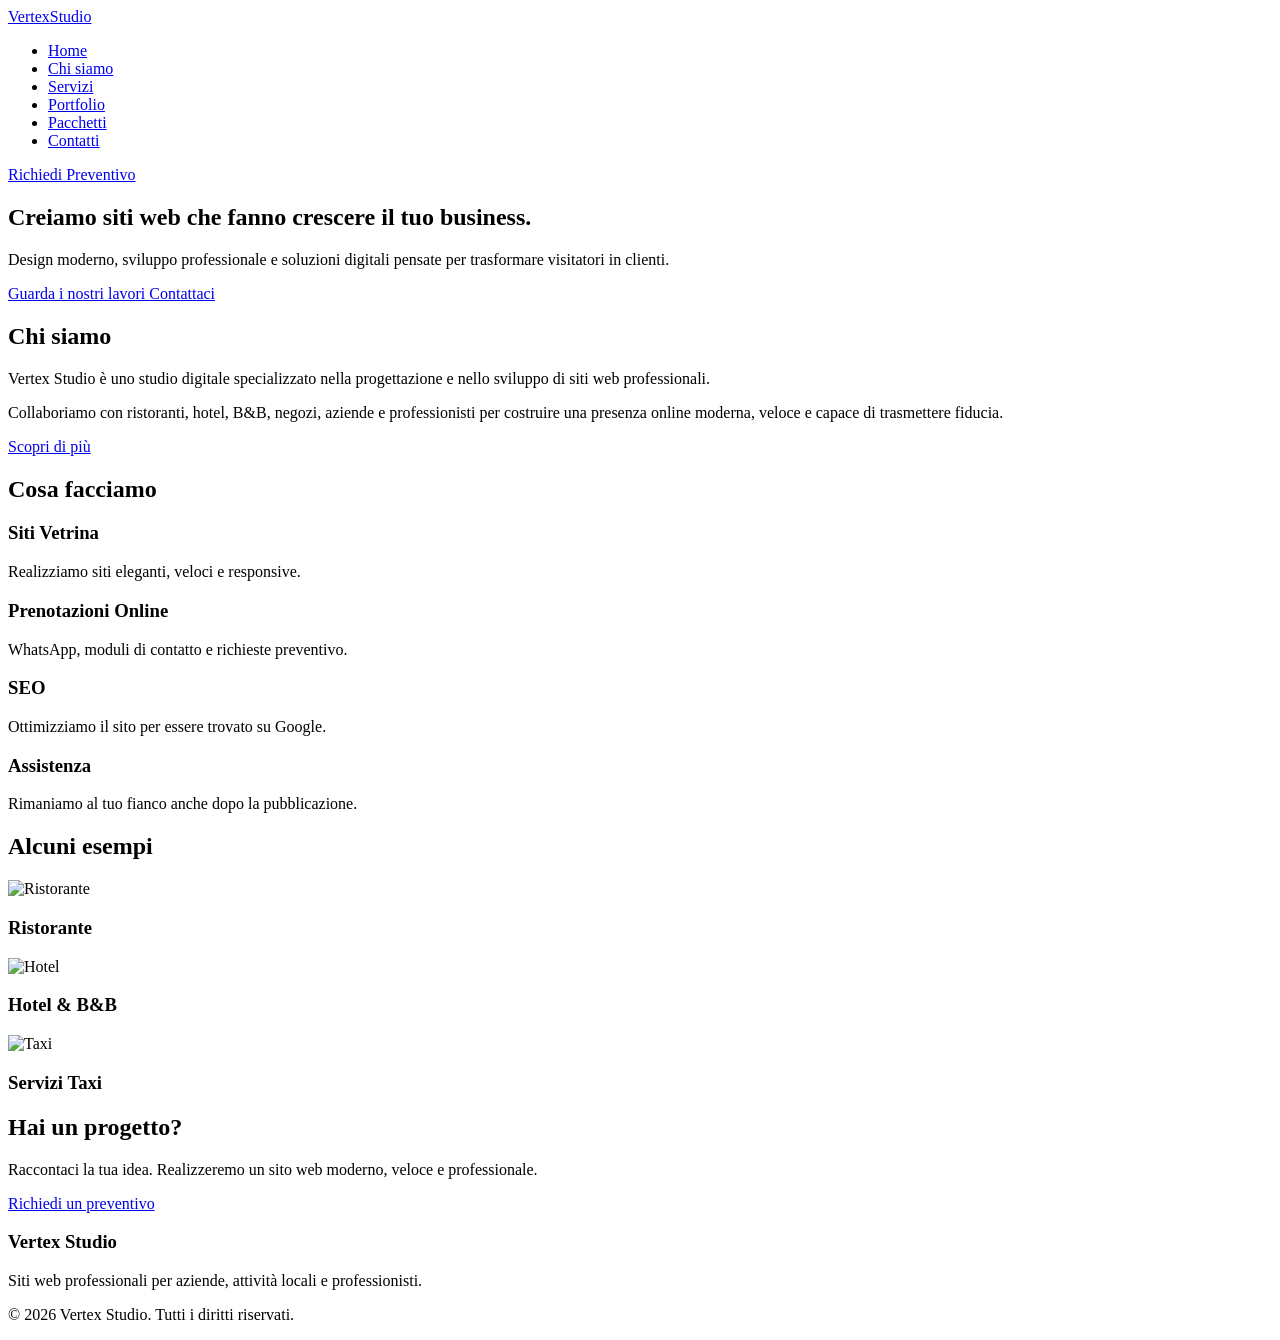
==== index.html @ dd076c94 "Update index.html" ====
<!DOCTYPE html>
<html lang="it">

<head>

    <meta charset="UTF-8">
    <meta name="viewport" content="width=device-width, initial-scale=1.0">

    <title>Vertex Studio | Siti Web Professionali</title>

    <meta name="description"
        content="Vertex Studio realizza siti web professionali per aziende, ristoranti, hotel, B&B, negozi e attività locali.">

    <link rel="stylesheet" href="css/style.css">

</head>

<body>

    <!-- NAVBAR -->

    <header>

        <div class="container">

            <a href="index.html" class="logo">

                Vertex<span>Studio</span>

            </a>

            <nav>

                <ul>

                    <li><a href="index.html" class="active">Home</a></li>

                    <li><a href="chi-siamo.html">Chi siamo</a></li>

                    <li><a href="servizi.html">Servizi</a></li>

                    <li><a href="portfolio.html">Portfolio</a></li>

                    <li><a href="pacchetti.html">Pacchetti</a></li>

                    <li><a href="contatti.html">Contatti</a></li>

                </ul>

            </nav>

            <a href="contatti.html" class="btn-nav">

                Richiedi Preventivo

            </a>

        </div>

    </header>



    <!-- HERO -->

    <section class="hero">

        <div class="hero-content">

            <h1>

                Creiamo siti web che fanno crescere il tuo business.

            </h1>

            <p>

                Design moderno, sviluppo professionale e soluzioni digitali
                pensate per trasformare visitatori in clienti.

            </p>

            <div class="hero-buttons">

                <a href="portfolio.html" class="btn-primary">

                    Guarda i nostri lavori

                </a>

                <a href="contatti.html" class="btn-secondary">

                    Contattaci

                </a>

            </div>

        </div>

    </section>



    <!-- CHI SIAMO -->

    <section class="about-preview">

        <div class="container">

            <h2>

                Chi siamo

            </h2>

            <p>

                Vertex Studio è uno studio digitale specializzato nella
                progettazione e nello sviluppo di siti web professionali.

            </p>

            <p>

                Collaboriamo con ristoranti, hotel, B&B, negozi,
                aziende e professionisti per costruire una presenza
                online moderna, veloce e capace di trasmettere fiducia.

            </p>

            <a href="chi-siamo.html" class="btn-primary">

                Scopri di più

            </a>

        </div>

    </section>



    <!-- SERVIZI -->

    <section class="services-preview">

        <div class="container">

            <h2>

                Cosa facciamo

            </h2>

            <div class="cards">

                <div class="card">

                    <h3>Siti Vetrina</h3>

                    <p>

                        Realizziamo siti eleganti,
                        veloci e responsive.

                    </p>

                </div>

                <div class="card">

                    <h3>Prenotazioni Online</h3>

                    <p>

                        WhatsApp, moduli di contatto
                        e richieste preventivo.

                    </p>

                </div>

                <div class="card">

                    <h3>SEO</h3>

                    <p>

                        Ottimizziamo il sito per
                        essere trovato su Google.

                    </p>

                </div>

                <div class="card">

                    <h3>Assistenza</h3>

                    <p>

                        Rimaniamo al tuo fianco
                        anche dopo la pubblicazione.

                    </p>

                </div>

            </div>

        </div>

    </section>



    <!-- PORTFOLIO -->

    <section class="portfolio-preview">

        <div class="container">

            <h2>

                Alcuni esempi

            </h2>

            <div class="portfolio-grid">

                <div class="portfolio-item">

                    <img src="images/restaurant.jpg" alt="Ristorante">

                    <h3>Ristorante</h3>

                </div>

                <div class="portfolio-item">

                    <img src="images/hotel.jpg" alt="Hotel">

                    <h3>Hotel & B&B</h3>

                </div>

                <div class="portfolio-item">

                    <img src="images/taxi.jpg" alt="Taxi">

                    <h3>Servizi Taxi</h3>

                </div>

            </div>

        </div>

    </section>



    <!-- CTA -->

    <section class="cta">

        <div class="container">

            <h2>

                Hai un progetto?

            </h2>

            <p>

                Raccontaci la tua idea.
                Realizzeremo un sito web moderno,
                veloce e professionale.

            </p>

            <a href="contatti.html" class="btn-primary">

                Richiedi un preventivo

            </a>

        </div>

    </section>



    <!-- FOOTER -->

    <footer>

        <div class="container">

            <h3>

                Vertex Studio

            </h3>

            <p>

                Siti web professionali per aziende,
                attività locali e professionisti.

            </p>

            <p>

                © 2026 Vertex Studio.
                Tutti i diritti riservati.

            </p>

        </div>

    </footer>

    <script src="js/script.js"></script>

</body>

</html>
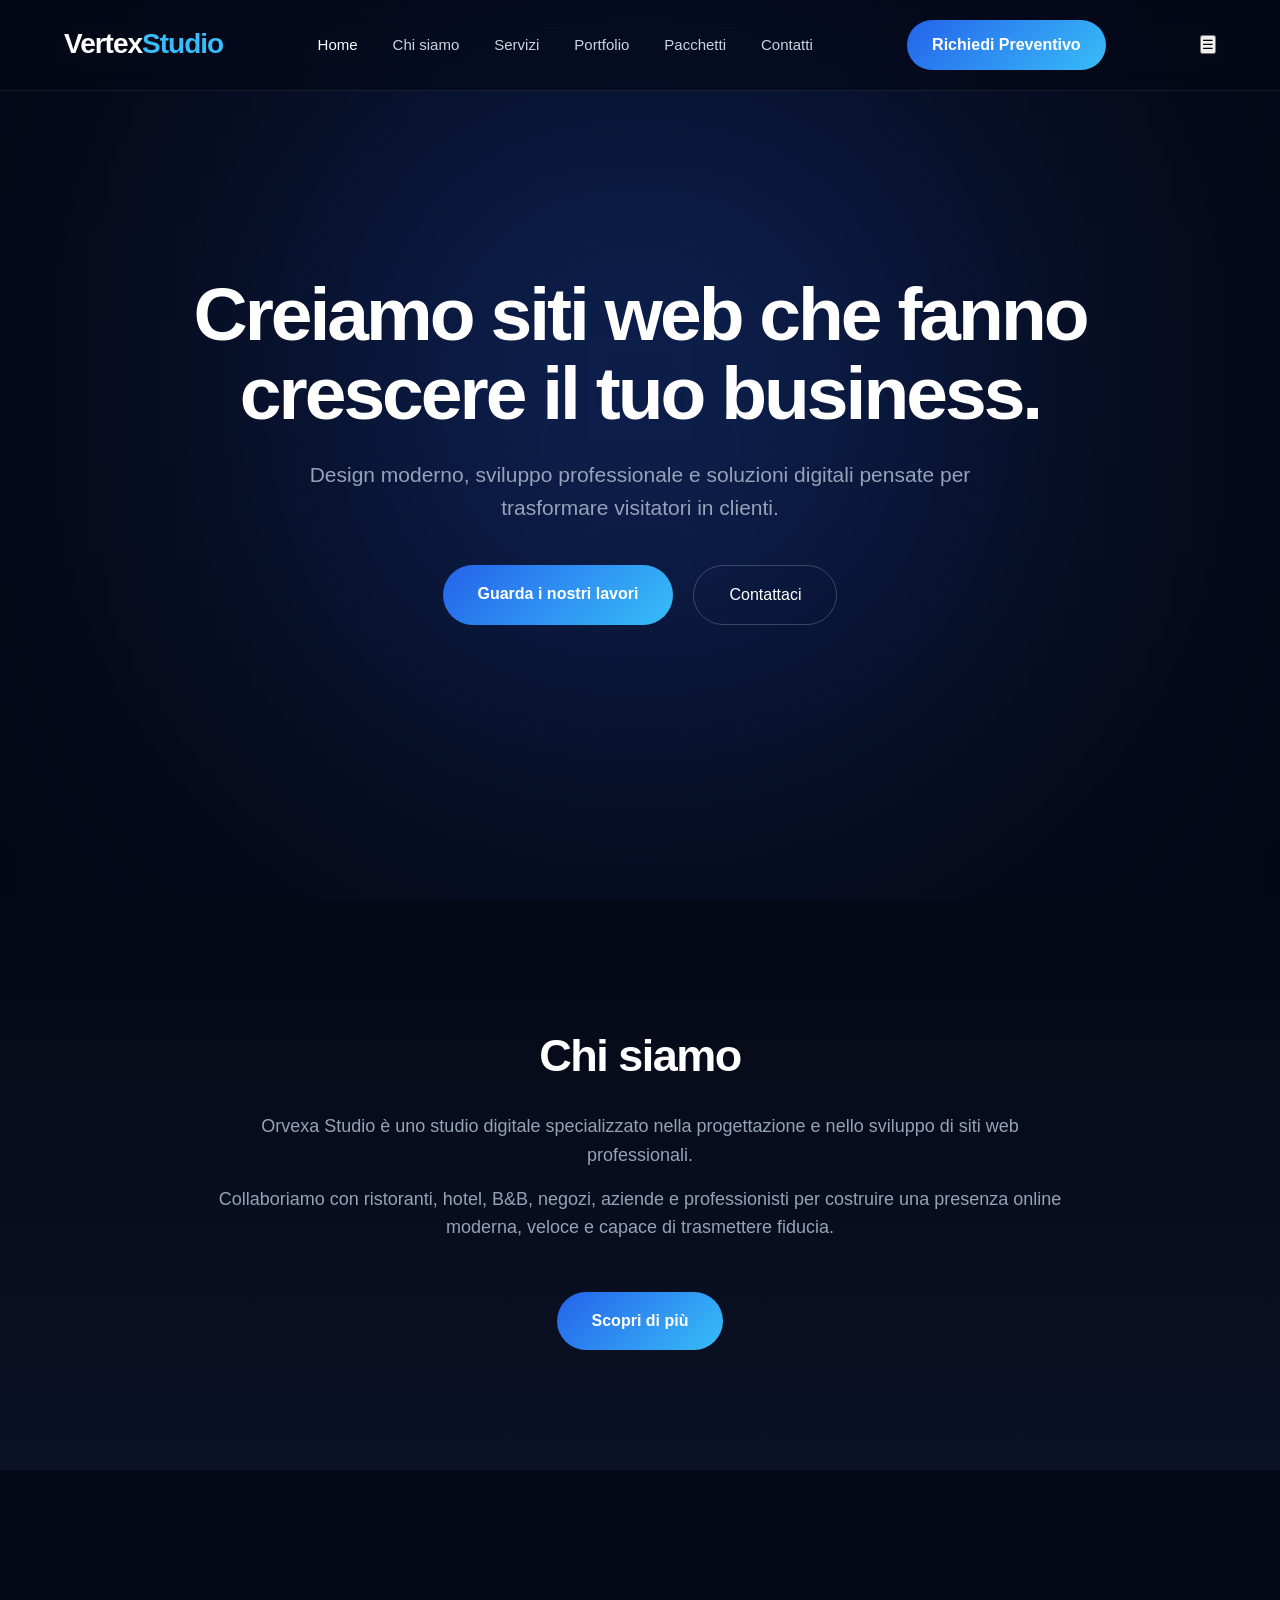
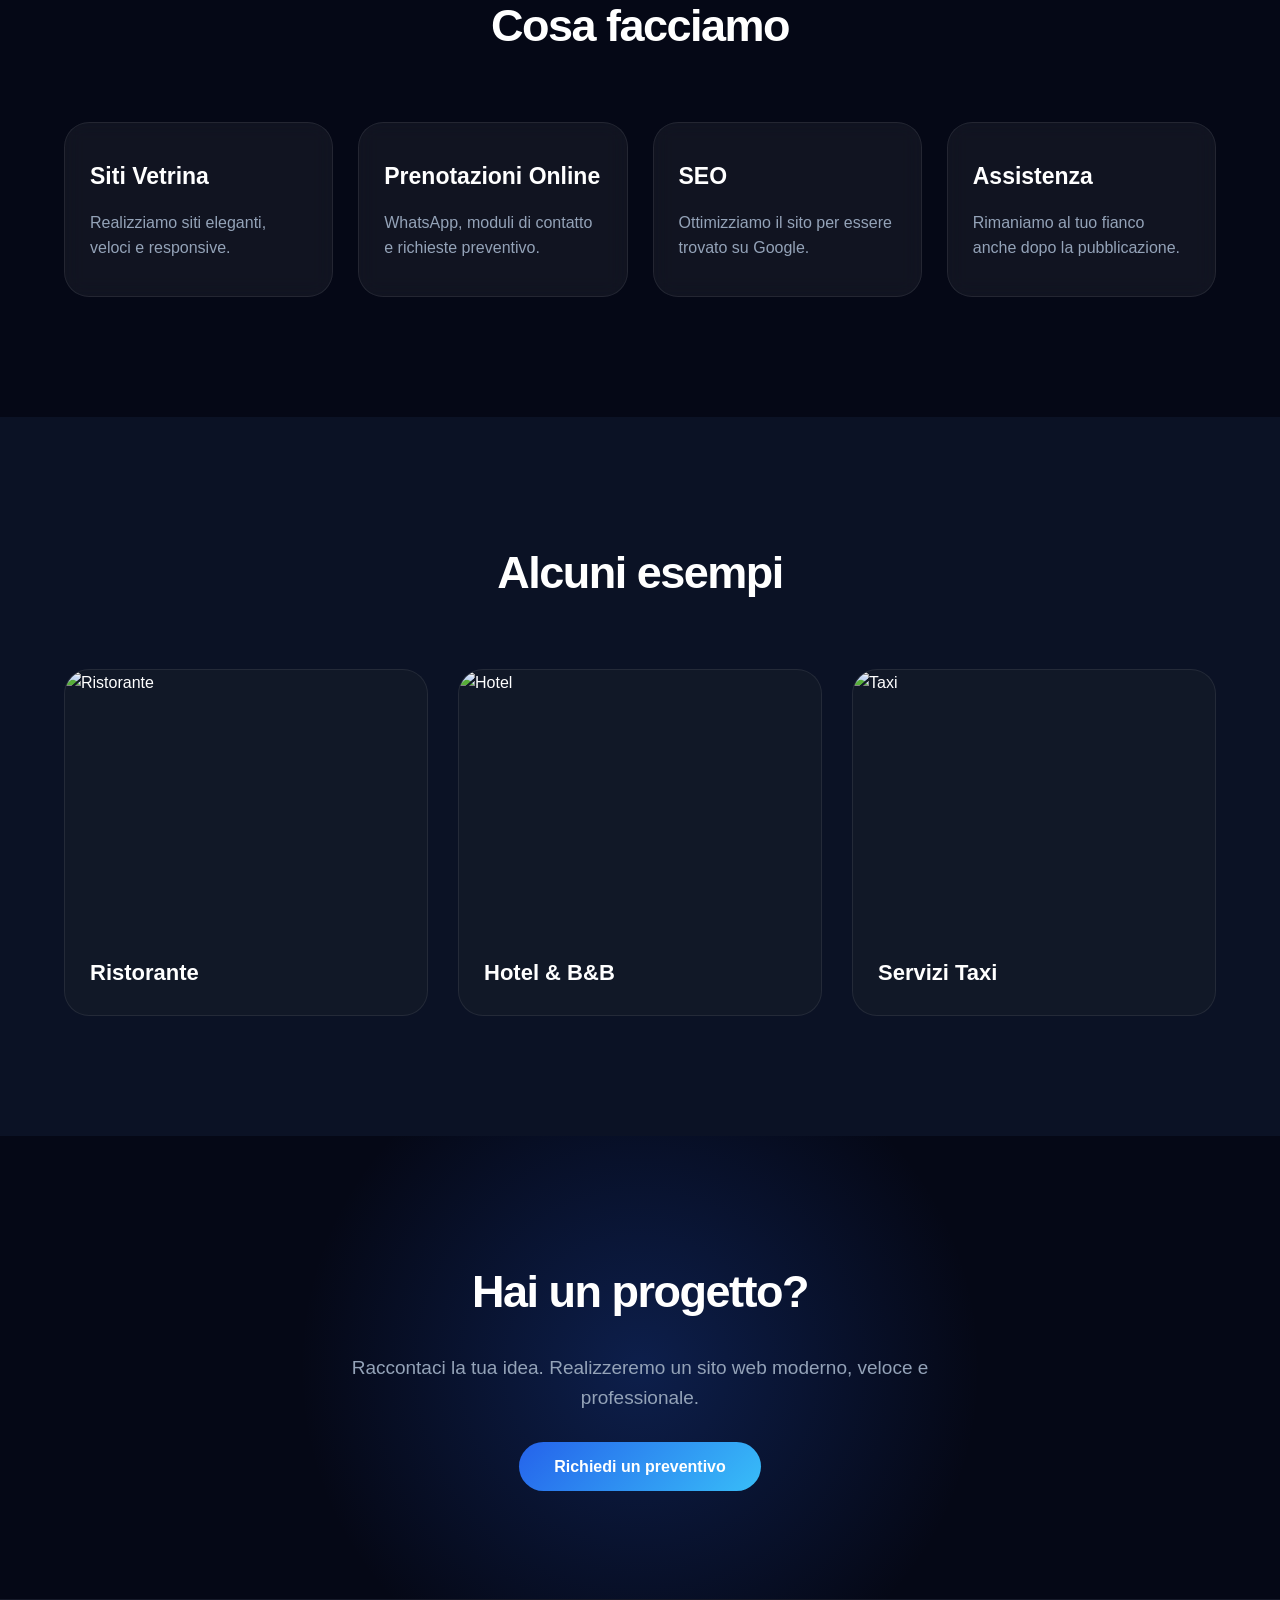
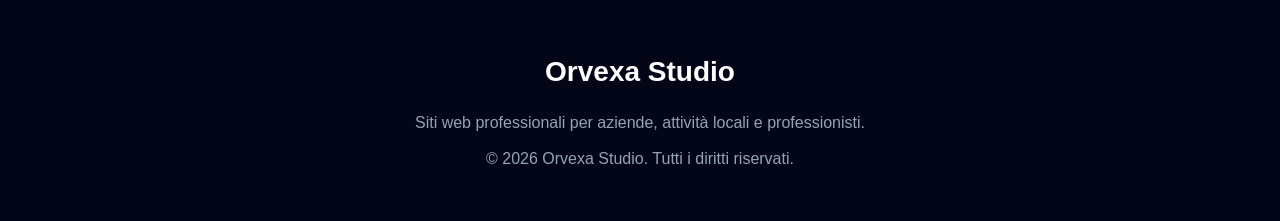
==== commit d98661c4: "Update index.html" ====
--- a/index.html
+++ b/index.html
@@ -6,10 +6,10 @@
     <meta charset="UTF-8">
     <meta name="viewport" content="width=device-width, initial-scale=1.0">
 
-    <title>Vertex Studio | Siti Web Professionali</title>
+    <title>Orvexa Studio | Siti Web Professionali</title>
 
     <meta name="description"
-        content="Vertex Studio realizza siti web professionali per aziende, ristoranti, hotel, B&B, negozi e attività locali.">
+        content="Orvexa Studio realizza siti web professionali per aziende, ristoranti, hotel, B&B, negozi e attività locali.">
 
     <link rel="stylesheet" href="css/style.css">
 
@@ -116,7 +116,7 @@
 
             <p>
 
-                Vertex Studio è uno studio digitale specializzato nella
+                Orvexa Studio è uno studio digitale specializzato nella
                 progettazione e nello sviluppo di siti web professionali.
 
             </p>
@@ -301,7 +301,7 @@
 
             <h3>
 
-                Vertex Studio
+                Orvexa Studio
 
             </h3>
 
@@ -314,7 +314,7 @@
 
             <p>
 
-                © 2026 Vertex Studio.
+                © 2026 Orvexa Studio.
                 Tutti i diritti riservati.
 
             </p>
--- a/css/style.css
+++ b/css/style.css
@@ -0,0 +1,1745 @@
+/* ==========================
+   VERTEX STUDIO
+   Premium Website Style
+   Parte 1
+========================== */
+
+
+/* RESET */
+
+* {
+    margin: 0;
+    padding: 0;
+    box-sizing: border-box;
+}
+
+
+html {
+    scroll-behavior: smooth;
+}
+
+
+body {
+
+    font-family: "Inter", "Segoe UI", Arial, sans-serif;
+
+    background: #050816;
+
+    color: #ffffff;
+
+    line-height: 1.6;
+
+}
+
+
+/* VARIABILI */
+
+:root {
+
+    --primary: #2563eb;
+
+    --secondary: #38bdf8;
+
+    --dark: #050816;
+
+    --dark-card: #0f172a;
+
+    --text-gray: #94a3b8;
+
+    --white: #ffffff;
+
+    --gradient:
+    linear-gradient(
+        135deg,
+        #2563eb,
+        #38bdf8
+    );
+
+}
+
+
+/* LINK */
+
+a {
+
+    text-decoration: none;
+
+    color: inherit;
+
+}
+
+
+/* IMMAGINI */
+
+img {
+
+    max-width: 100%;
+
+    display: block;
+
+}
+
+
+/* CONTAINER */
+
+.container {
+
+    width: 90%;
+
+    max-width: 1200px;
+
+    margin: auto;
+
+}
+
+
+
+/* ==========================
+   NAVBAR
+========================== */
+
+
+header {
+
+    position: fixed;
+
+    top: 0;
+
+    width: 100%;
+
+    z-index: 1000;
+
+    padding: 20px 0;
+
+    background:
+
+    rgba(5,8,22,0.55);
+
+    backdrop-filter: blur(15px);
+
+    border-bottom:
+
+    1px solid rgba(255,255,255,0.08);
+
+}
+
+
+
+header .container {
+
+    display:flex;
+
+    align-items:center;
+
+    justify-content:space-between;
+
+}
+
+
+
+.logo {
+
+    font-size: 28px;
+
+    font-weight:800;
+
+    letter-spacing:-1px;
+
+}
+
+
+
+.logo span {
+
+    color: var(--secondary);
+
+}
+
+
+
+
+nav ul {
+
+    display:flex;
+
+    list-style:none;
+
+    gap:35px;
+
+}
+
+
+
+nav a {
+
+    color:#cbd5e1;
+
+    font-size:15px;
+
+    transition:.3s;
+
+}
+
+
+
+nav a:hover,
+nav .active {
+
+    color:white;
+
+}
+
+
+
+.btn-nav {
+
+
+    background:var(--gradient);
+
+    padding:12px 25px;
+
+    border-radius:30px;
+
+    font-weight:600;
+
+    transition:.3s;
+
+}
+
+
+
+.btn-nav:hover {
+
+    transform:translateY(-3px);
+
+    box-shadow:
+
+    0 10px 30px rgba(37,99,235,.4);
+
+}
+
+
+
+
+/* ==========================
+   HERO
+========================== */
+
+
+.hero {
+
+
+    min-height:100vh;
+
+    display:flex;
+
+    align-items:center;
+
+    justify-content:center;
+
+    text-align:center;
+
+    position:relative;
+
+    overflow:hidden;
+
+}
+
+
+
+/* SFONDO LUMINOSO */
+
+
+.hero::before {
+
+
+    content:"";
+
+    position:absolute;
+
+    width:600px;
+
+    height:600px;
+
+    background:#2563eb;
+
+    filter:blur(180px);
+
+    opacity:.35;
+
+    top:10%;
+
+    left:50%;
+
+    transform:translateX(-50%);
+
+}
+
+
+
+
+.hero-content {
+
+
+    position:relative;
+
+    max-width:900px;
+
+    animation:fadeUp 1s ease;
+
+}
+
+
+
+
+.hero h1 {
+
+
+    font-size:
+
+    clamp(45px,6vw,75px);
+
+
+    line-height:1.05;
+
+
+    letter-spacing:-3px;
+
+
+    margin-bottom:25px;
+
+
+}
+
+
+
+
+.hero p {
+
+
+    font-size:21px;
+
+
+    color:var(--text-gray);
+
+
+    max-width:700px;
+
+
+    margin:auto;
+
+
+    margin-bottom:40px;
+
+
+}
+
+
+
+
+.hero-buttons {
+
+
+    display:flex;
+
+    justify-content:center;
+
+    gap:20px;
+
+
+}
+
+
+
+.btn-primary {
+
+
+    background:var(--gradient);
+
+    padding:16px 35px;
+
+    border-radius:40px;
+
+    font-weight:700;
+
+    transition:.3s;
+
+
+}
+
+
+
+.btn-primary:hover {
+
+
+    transform:translateY(-5px);
+
+
+    box-shadow:
+
+    0 15px 40px rgba(56,189,248,.35);
+
+
+}
+
+
+
+.btn-secondary {
+
+
+    padding:16px 35px;
+
+
+    border-radius:40px;
+
+
+    border:1px solid rgba(255,255,255,.2);
+
+
+    transition:.3s;
+
+
+}
+
+
+
+.btn-secondary:hover {
+
+
+    background:white;
+
+
+    color:#050816;
+
+
+}
+
+
+
+/* ==========================
+   ANIMAZIONI
+========================== */
+
+
+@keyframes fadeUp {
+
+
+    from {
+
+        opacity:0;
+
+        transform:translateY(40px);
+
+    }
+
+
+    to {
+
+        opacity:1;
+
+        transform:translateY(0);
+
+    }
+
+
+}
+
+/* ==========================
+   SEZIONI GENERALI
+========================== */
+
+
+section {
+
+    padding:120px 0;
+
+}
+
+
+h2 {
+
+    font-size:45px;
+
+    letter-spacing:-1.5px;
+
+    text-align:center;
+
+    margin-bottom:20px;
+
+}
+
+
+
+section > .container > p {
+
+    color:var(--text-gray);
+
+}
+
+
+
+
+
+/* ==========================
+   CHI SIAMO
+========================== */
+
+
+.about-preview {
+
+
+    background:
+
+    linear-gradient(
+
+        180deg,
+
+        #050816,
+
+        #0b1225
+
+    );
+
+
+    text-align:center;
+
+
+}
+
+
+
+.about-preview p {
+
+
+    max-width:850px;
+
+
+    margin:15px auto;
+
+
+    font-size:18px;
+
+
+    color:#cbd5e1;
+
+
+}
+
+
+
+.about-preview .btn-primary {
+
+
+    display:inline-block;
+
+
+    margin-top:35px;
+
+
+}
+
+
+
+
+
+/* ==========================
+   SERVIZI
+========================== */
+
+
+.services-preview {
+
+
+    background:#050816;
+
+
+}
+
+
+
+.cards {
+
+
+    display:grid;
+
+
+    grid-template-columns:
+
+    repeat(4,1fr);
+
+
+    gap:25px;
+
+
+    margin-top:60px;
+
+
+}
+
+
+
+.card {
+
+
+    background:
+
+
+    rgba(255,255,255,.05);
+
+
+    border:
+
+
+    1px solid rgba(255,255,255,.08);
+
+
+
+    padding:35px 25px;
+
+
+    border-radius:25px;
+
+
+    transition:.4s;
+
+
+    backdrop-filter:blur(10px);
+
+
+}
+
+
+
+.card:hover {
+
+
+    transform:
+
+    translateY(-12px);
+
+
+    border-color:
+
+    rgba(56,189,248,.5);
+
+
+    box-shadow:
+
+    0 20px 50px rgba(0,0,0,.3);
+
+
+}
+
+
+
+.card h3 {
+
+
+    font-size:23px;
+
+
+    margin-bottom:15px;
+
+
+}
+
+
+
+.card p {
+
+
+    color:var(--text-gray);
+
+
+}
+
+
+
+
+
+/* ==========================
+   PORTFOLIO
+========================== */
+
+
+.portfolio-preview {
+
+
+    background:#0b1225;
+
+
+}
+
+
+
+.portfolio-grid {
+
+
+    display:grid;
+
+
+    grid-template-columns:
+
+    repeat(3,1fr);
+
+
+    gap:30px;
+
+
+    margin-top:60px;
+
+
+}
+
+
+
+.portfolio-item {
+
+
+    overflow:hidden;
+
+
+    border-radius:25px;
+
+
+    background:#111827;
+
+
+    border:
+
+    1px solid rgba(255,255,255,.08);
+
+
+    transition:.4s;
+
+
+}
+
+
+
+.portfolio-item img {
+
+
+    height:260px;
+
+
+    width:100%;
+
+
+    object-fit:cover;
+
+
+    transition:.5s;
+
+
+}
+
+
+
+.portfolio-item h3 {
+
+
+    padding:25px;
+
+
+    font-size:22px;
+
+
+}
+
+
+
+.portfolio-item:hover {
+
+
+    transform:
+
+    translateY(-10px);
+
+
+}
+
+
+
+.portfolio-item:hover img {
+
+
+    transform:scale(1.08);
+
+
+}
+
+
+
+
+
+/* ==========================
+   CTA
+========================== */
+
+
+.cta {
+
+
+    text-align:center;
+
+
+    background:
+
+
+    radial-gradient(
+
+        circle at center,
+
+        rgba(37,99,235,.25),
+
+        transparent 50%
+
+    );
+
+
+}
+
+
+
+.cta h2 {
+
+
+    margin-bottom:25px;
+
+
+}
+
+
+
+.cta p {
+
+
+    max-width:700px;
+
+
+    margin:
+
+    0 auto 40px;
+
+
+    color:var(--text-gray);
+
+
+    font-size:19px;
+
+
+}
+
+
+
+
+
+
+/* ==========================
+   FOOTER
+========================== */
+
+
+footer {
+
+
+    background:#020617;
+
+
+    padding:50px 0;
+
+
+    text-align:center;
+
+
+    border-top:
+
+    1px solid rgba(255,255,255,.08);
+
+
+}
+
+
+
+footer h3 {
+
+
+    font-size:28px;
+
+
+    margin-bottom:15px;
+
+
+}
+
+
+
+footer p {
+
+
+    color:var(--text-gray);
+
+
+    margin-top:10px;
+
+
+}
+
+
+
+
+
+
+/* ==========================
+   RESPONSIVE TABLET
+========================== */
+
+
+@media(max-width:1000px){
+
+
+
+.cards {
+
+
+    grid-template-columns:
+
+    repeat(2,1fr);
+
+
+}
+
+
+
+.portfolio-grid {
+
+
+    grid-template-columns:
+
+    repeat(2,1fr);
+
+
+}
+
+
+
+nav ul {
+
+
+    gap:15px;
+
+
+}
+
+
+
+}
+
+
+
+
+/* ==========================
+   RESPONSIVE MOBILE
+========================== */
+
+
+@media(max-width:700px){
+
+
+header {
+
+
+    padding:15px 0;
+
+
+}
+
+
+
+nav {
+
+
+    display:none;
+
+
+}
+
+
+
+.btn-nav {
+
+
+    display:none;
+
+
+}
+
+
+
+.logo {
+
+
+    font-size:24px;
+
+
+}
+
+
+
+.hero {
+
+
+    padding:120px 20px 50px;
+
+
+}
+
+
+
+.hero h1 {
+
+
+    font-size:42px;
+
+
+    letter-spacing:-1px;
+
+
+}
+
+
+
+.hero p {
+
+
+    font-size:17px;
+
+
+}
+
+
+
+.hero-buttons {
+
+
+    flex-direction:column;
+
+
+}
+
+
+
+.btn-primary,
+.btn-secondary {
+
+
+    width:100%;
+
+
+}
+
+
+
+section {
+
+
+    padding:80px 0;
+
+
+}
+
+
+
+h2 {
+
+
+    font-size:34px;
+
+
+}
+
+
+
+.cards {
+
+
+    grid-template-columns:1fr;
+
+
+}
+
+
+
+.portfolio-grid {
+
+
+    grid-template-columns:1fr;
+
+
+}
+
+
+}
+
+/* PAGINE INTERNE */
+
+
+.page-hero{
+
+min-height:70vh;
+
+display:flex;
+
+align-items:center;
+
+justify-content:center;
+
+text-align:center;
+
+padding-top:120px;
+
+background:
+
+radial-gradient(
+circle at center,
+rgba(37,99,235,.25),
+transparent 55%
+);
+
+}
+
+
+.page-hero h1{
+
+font-size:clamp(40px,5vw,65px);
+
+max-width:900px;
+
+margin:auto;
+
+}
+
+
+.page-hero p{
+
+font-size:20px;
+
+color:var(--text-gray);
+
+max-width:700px;
+
+margin:25px auto;
+
+}
+
+
+
+.about-box{
+
+max-width:850px;
+
+margin:auto;
+
+text-align:center;
+
+}
+
+
+.about-box p{
+
+font-size:19px;
+
+color:#cbd5e1;
+
+margin:20px 0;
+
+}
+
+
+
+.values{
+
+background:#0b1225;
+
+}
+
+
+/* SERVIZI */
+
+
+.service-card ul{
+
+margin-top:20px;
+
+padding-left:20px;
+
+color:var(--text-gray);
+
+}
+
+
+.service-card li{
+
+margin:8px 0;
+
+}
+
+
+
+.process-section{
+
+background:#0b1225;
+
+}
+
+
+
+.steps{
+
+display:grid;
+
+grid-template-columns:repeat(4,1fr);
+
+gap:30px;
+
+margin-top:60px;
+
+}
+
+
+
+.steps div{
+
+background:
+
+rgba(255,255,255,.05);
+
+border:
+
+1px solid rgba(255,255,255,.08);
+
+padding:35px;
+
+border-radius:25px;
+
+text-align:center;
+
+}
+
+
+
+.steps span{
+
+font-size:40px;
+
+font-weight:800;
+
+color:var(--secondary);
+
+}
+
+
+
+.steps p{
+
+color:var(--text-gray);
+
+}
+
+
+
+@media(max-width:900px){
+
+.steps{
+
+grid-template-columns:1fr 1fr;
+
+}
+
+}
+
+
+@media(max-width:600px){
+
+.steps{
+
+grid-template-columns:1fr;
+
+}
+
+}
+
+
+/* PORTFOLIO CARDS */
+
+
+.portfolio-card{
+
+background:
+
+rgba(255,255,255,.05);
+
+border:
+
+1px solid rgba(255,255,255,.08);
+
+border-radius:25px;
+
+overflow:hidden;
+
+transition:.4s;
+
+}
+
+
+
+.portfolio-card:hover{
+
+transform:translateY(-12px);
+
+box-shadow:
+
+0 25px 50px rgba(0,0,0,.35);
+
+}
+
+
+
+.portfolio-image{
+
+height:260px;
+
+overflow:hidden;
+
+}
+
+
+
+.portfolio-image img{
+
+width:100%;
+
+height:100%;
+
+object-fit:cover;
+
+transition:.5s;
+
+}
+
+
+
+.portfolio-card:hover img{
+
+transform:scale(1.1);
+
+}
+
+
+
+.portfolio-content{
+
+padding:30px;
+
+}
+
+
+
+.portfolio-content h3{
+
+font-size:24px;
+
+margin-bottom:15px;
+
+}
+
+
+
+.portfolio-content p{
+
+color:var(--text-gray);
+
+}
+
+
+
+.portfolio-content span{
+
+display:inline-block;
+
+margin-top:20px;
+
+padding:8px 18px;
+
+border-radius:30px;
+
+background:
+
+rgba(56,189,248,.15);
+
+color:var(--secondary);
+
+font-size:14px;
+
+}
+
+
+
+
+.case-study{
+
+background:#0b1225;
+
+}
+
+
+
+@media(max-width:800px){
+
+.portfolio-grid{
+
+grid-template-columns:1fr;
+
+}
+
+}
+
+
+/* PREZZI */
+
+
+.pricing{
+
+display:grid;
+
+grid-template-columns:repeat(3,1fr);
+
+gap:30px;
+
+margin-top:60px;
+
+}
+
+
+
+.price-card{
+
+
+background:
+
+rgba(255,255,255,.05);
+
+
+border:
+
+1px solid rgba(255,255,255,.1);
+
+
+border-radius:30px;
+
+
+padding:40px 30px;
+
+
+text-align:center;
+
+
+position:relative;
+
+
+transition:.4s;
+
+
+}
+
+
+
+.price-card:hover{
+
+transform:translateY(-12px);
+
+}
+
+
+
+.price-card h3{
+
+font-size:28px;
+
+}
+
+
+
+.price{
+
+font-size:55px;
+
+font-weight:800;
+
+margin:25px 0;
+
+color:var(--secondary);
+
+}
+
+
+
+.price-card p{
+
+color:var(--text-gray);
+
+}
+
+
+
+.price-card ul{
+
+list-style:none;
+
+margin:30px 0;
+
+color:#cbd5e1;
+
+}
+
+
+
+.price-card li{
+
+margin:15px 0;
+
+}
+
+
+
+.featured{
+
+border:
+
+2px solid var(--secondary);
+
+}
+
+
+
+.badge{
+
+position:absolute;
+
+top:-15px;
+
+left:50%;
+
+transform:translateX(-50%);
+
+background:var(--gradient);
+
+padding:7px 20px;
+
+border-radius:20px;
+
+font-size:13px;
+
+font-weight:bold;
+
+}
+
+
+
+.maintenance{
+
+background:#0b1225;
+
+text-align:center;
+
+}
+
+
+
+.maintenance > .container > p{
+
+max-width:700px;
+
+margin:20px auto 50px;
+
+font-size:18px;
+
+}
+
+
+
+@media(max-width:900px){
+
+.pricing{
+
+grid-template-columns:1fr;
+
+}
+
+}
+
+
+/* CONTATTI */
+
+
+.contact-grid{
+
+display:grid;
+
+grid-template-columns:1fr 1fr;
+
+gap:60px;
+
+align-items:start;
+
+}
+
+
+
+.contact-info p{
+
+color:var(--text-gray);
+
+font-size:18px;
+
+margin:20px 0;
+
+}
+
+
+
+.contact-box{
+
+background:
+
+rgba(255,255,255,.05);
+
+border:
+
+1px solid rgba(255,255,255,.08);
+
+padding:25px;
+
+border-radius:20px;
+
+margin-top:25px;
+
+}
+
+
+
+.contact-form{
+
+
+background:
+
+rgba(255,255,255,.05);
+
+
+border:
+
+1px solid rgba(255,255,255,.08);
+
+
+padding:35px;
+
+
+border-radius:25px;
+
+
+}
+
+
+
+.contact-form input,
+.contact-form textarea,
+.contact-form select{
+
+
+width:100%;
+
+
+padding:15px;
+
+
+margin-bottom:15px;
+
+
+background:#0f172a;
+
+
+border:
+
+1px solid rgba(255,255,255,.15);
+
+
+border-radius:12px;
+
+
+color:white;
+
+
+font-size:16px;
+
+
+}
+
+
+
+.contact-form textarea{
+
+height:150px;
+
+resize:none;
+
+}
+
+
+
+.contact-form button{
+
+
+width:100%;
+
+
+padding:16px;
+
+
+border:none;
+
+
+border-radius:30px;
+
+
+background:var(--gradient);
+
+
+color:white;
+
+
+font-size:17px;
+
+
+font-weight:700;
+
+
+cursor:pointer;
+
+
+}
+
+
+
+
+@media(max-width:800px){
+
+
+.contact-grid{
+
+grid-template-columns:1fr;
+
+}
+
+
+}
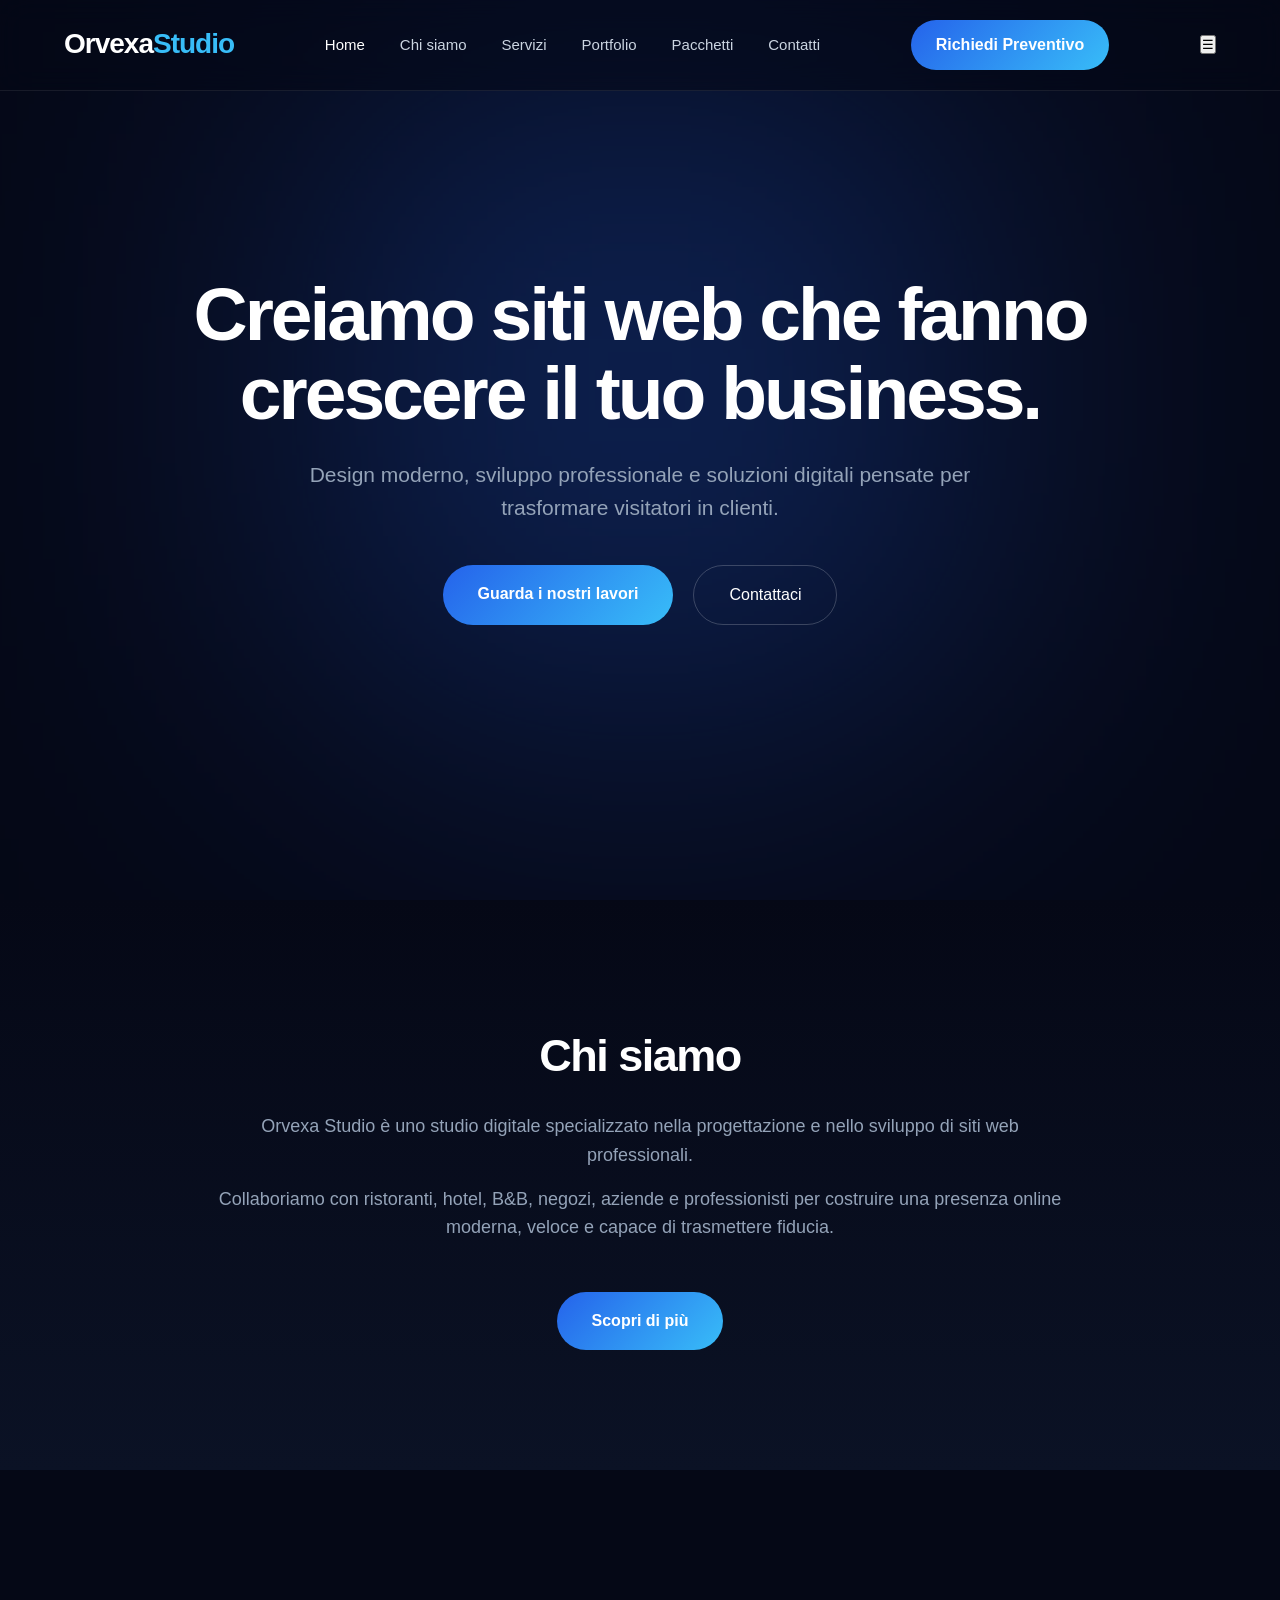
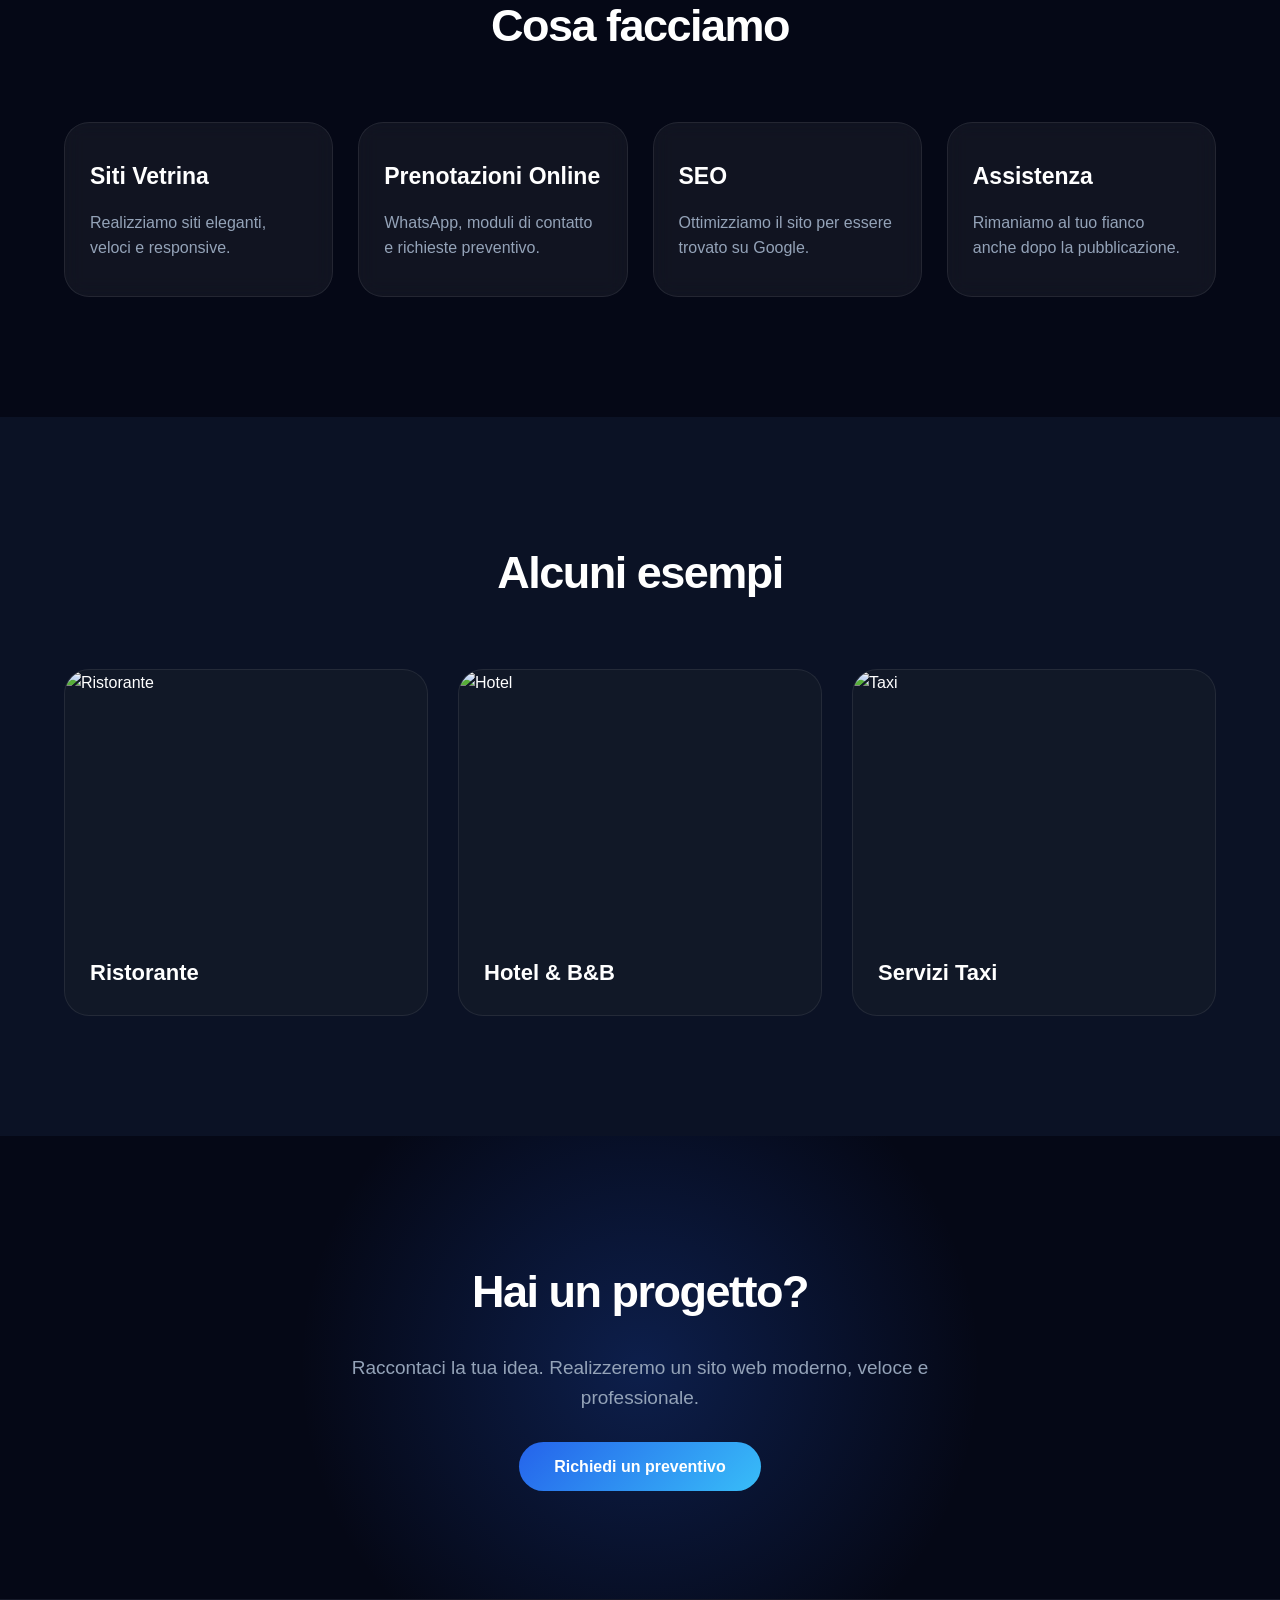
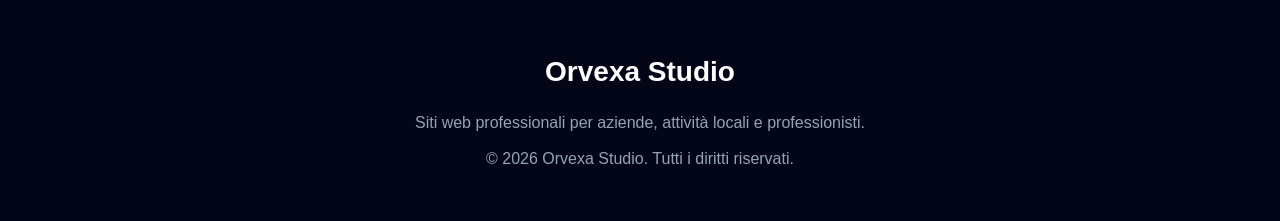
==== commit 87fb38b3: "Update index.html" ====
--- a/index.html
+++ b/index.html
@@ -25,7 +25,7 @@
 
             <a href="index.html" class="logo">
 
-                Vertex<span>Studio</span>
+                Orvexa<span>Studio</span>
 
             </a>
 
--- a/css/style.css
+++ b/css/style.css
@@ -1,5 +1,5 @@
 /* ==========================
-   VERTEX STUDIO
+   ORVEXA STUDIO
    Premium Website Style
    Parte 1
 ========================== */
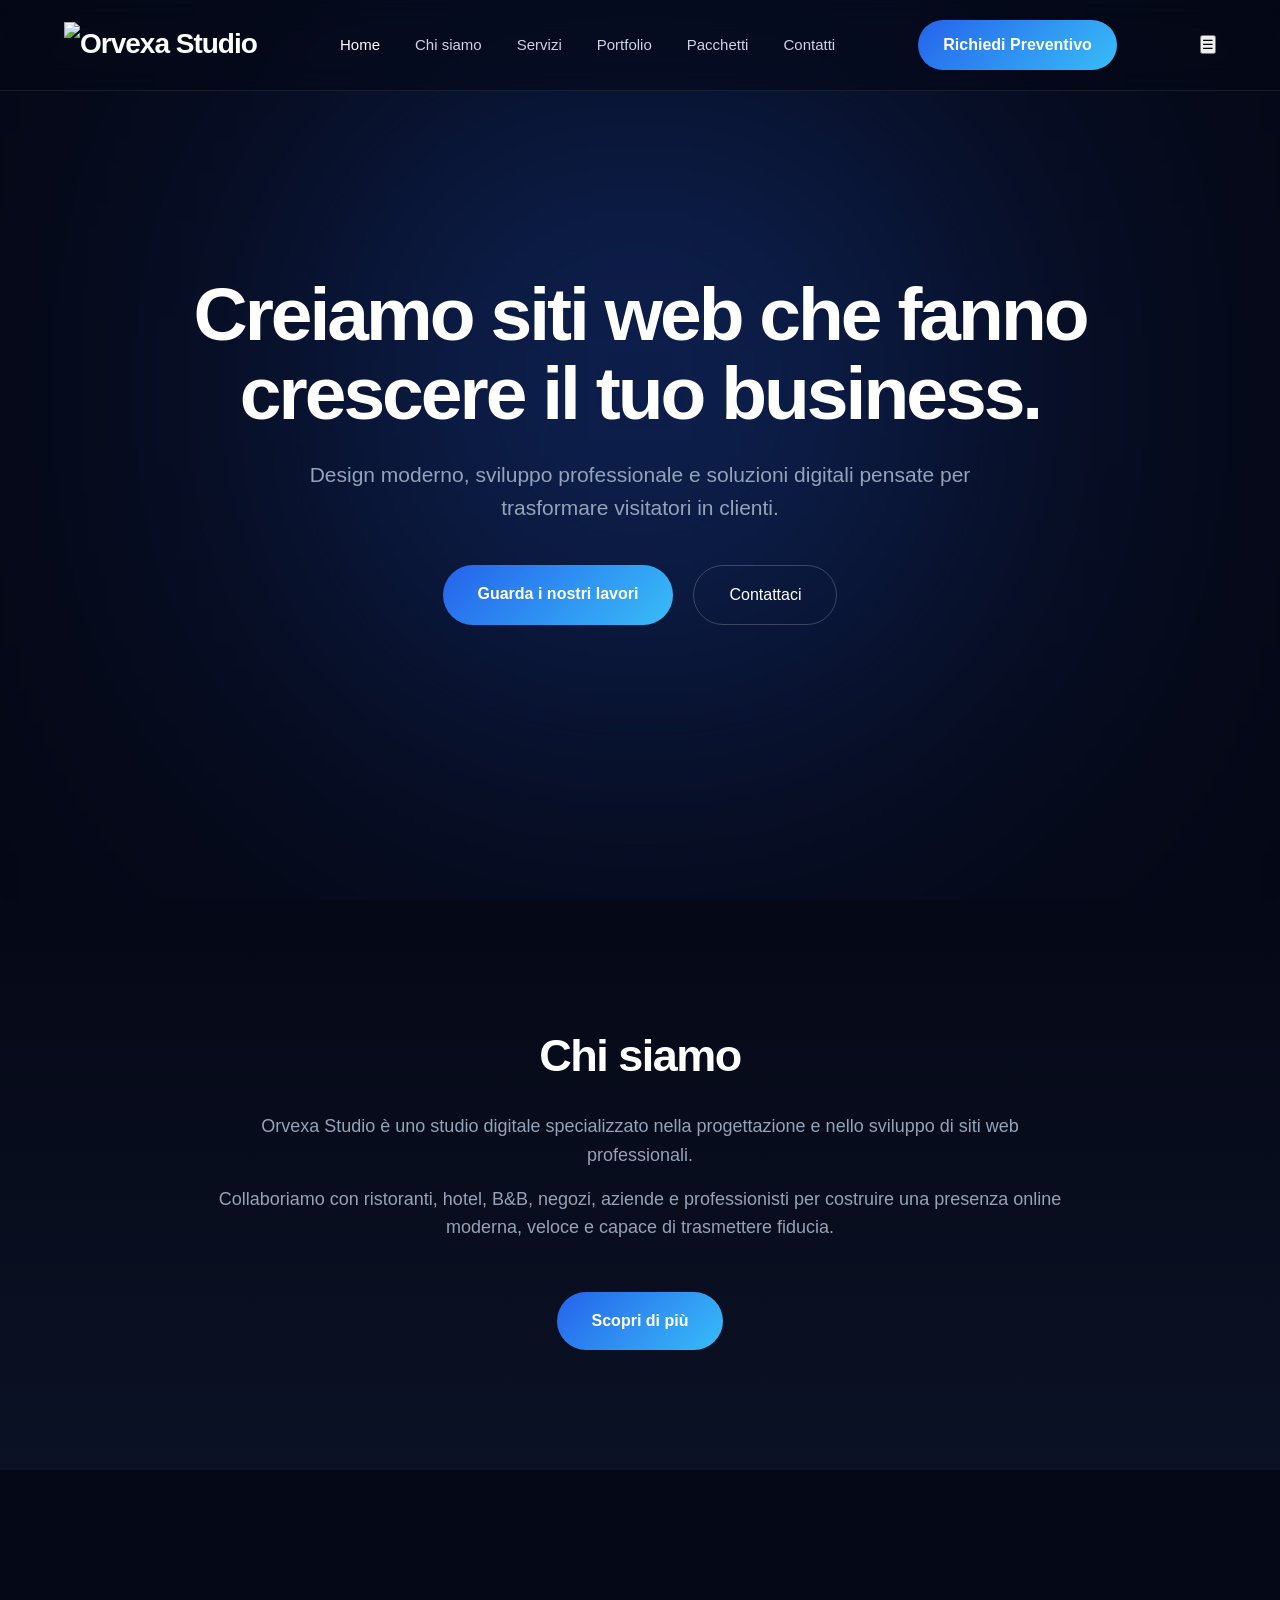
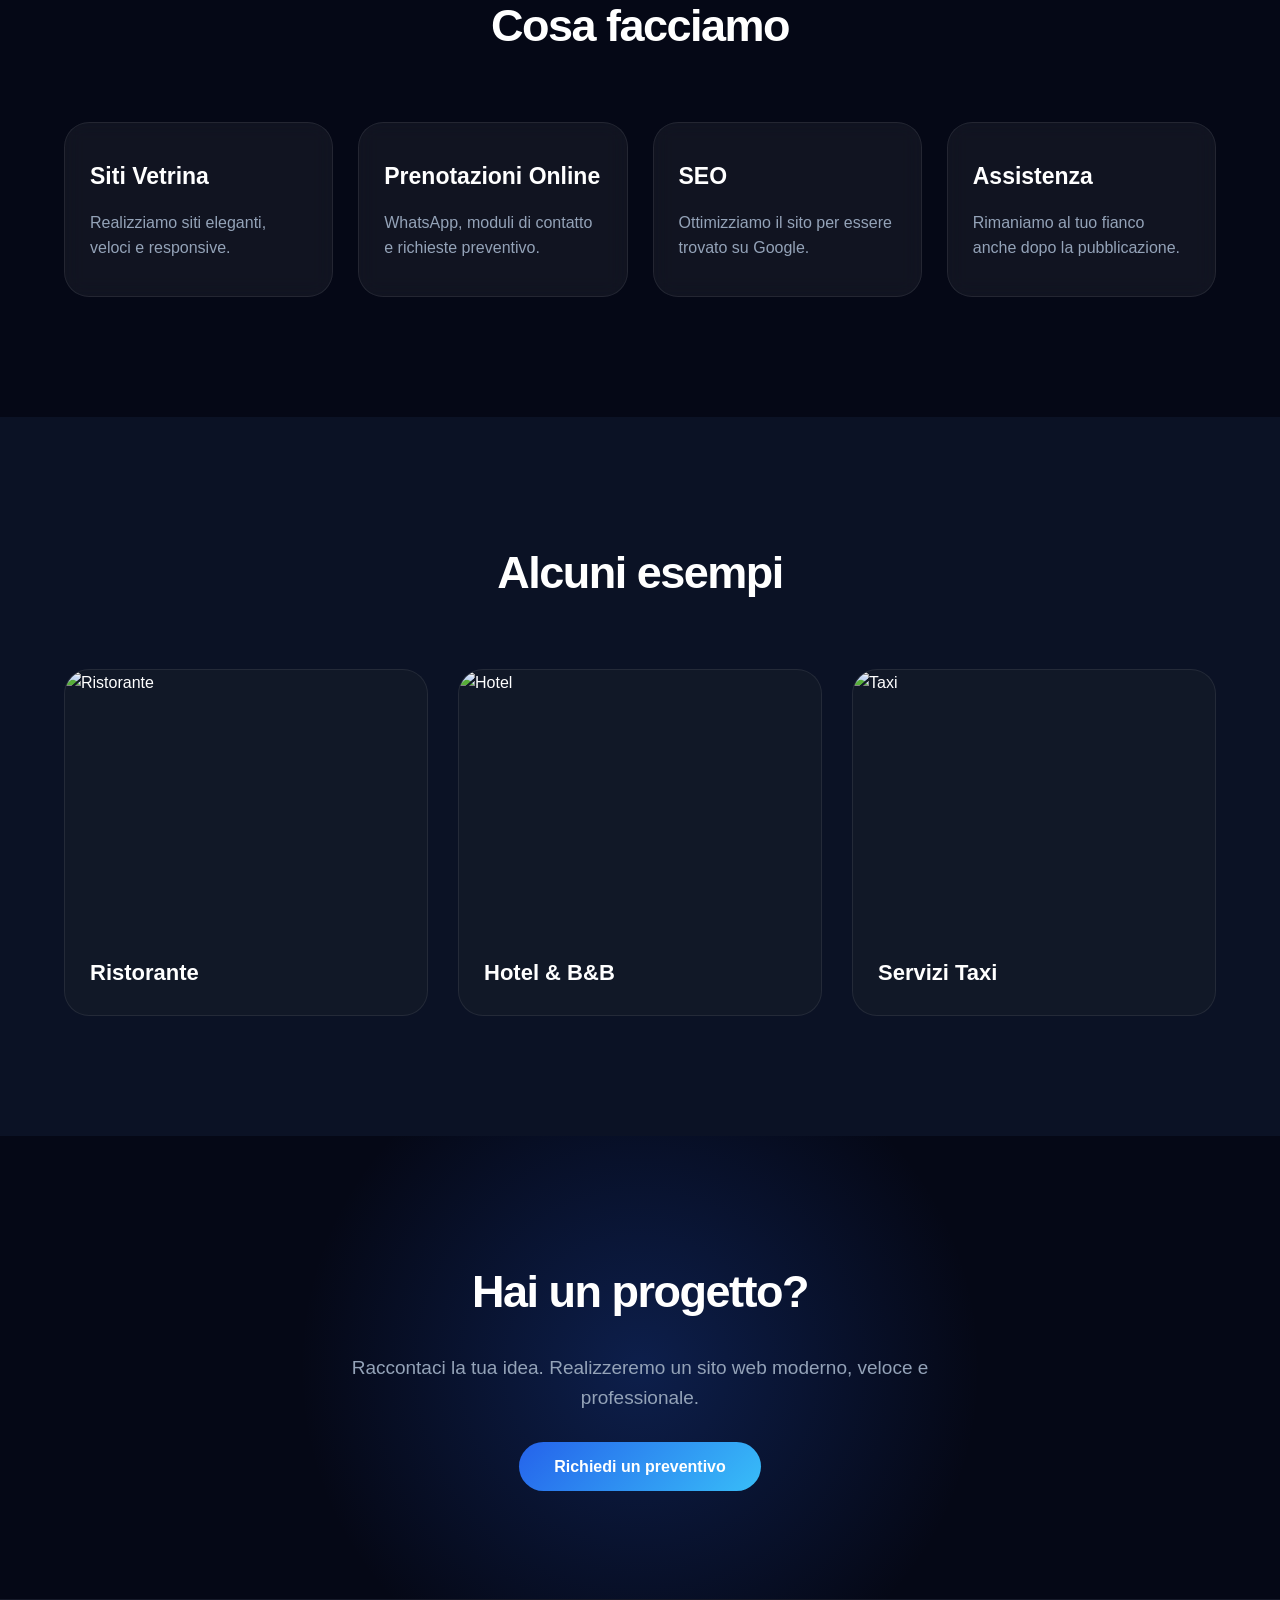
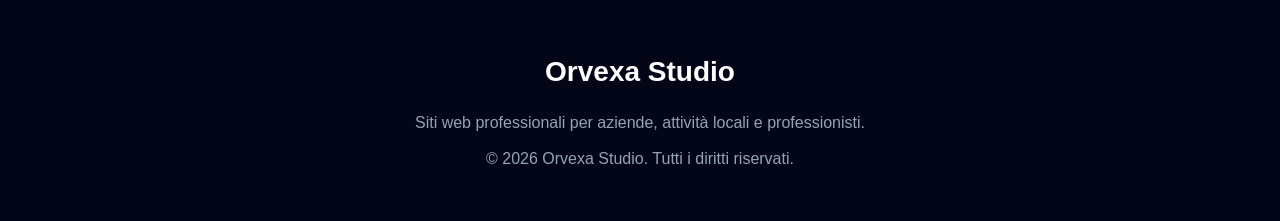
==== commit 75af8e1a: "Update index.html" ====
--- a/index.html
+++ b/index.html
@@ -23,11 +23,9 @@
 
         <div class="container">
 
-            <a href="index.html" class="logo">
-
-                Orvexa<span>Studio</span>
-
-            </a>
+          <a href="index.html" class="logo">
+    <img src="images/logo.png" alt="Orvexa Studio">
+</a>
 
             <nav>
 
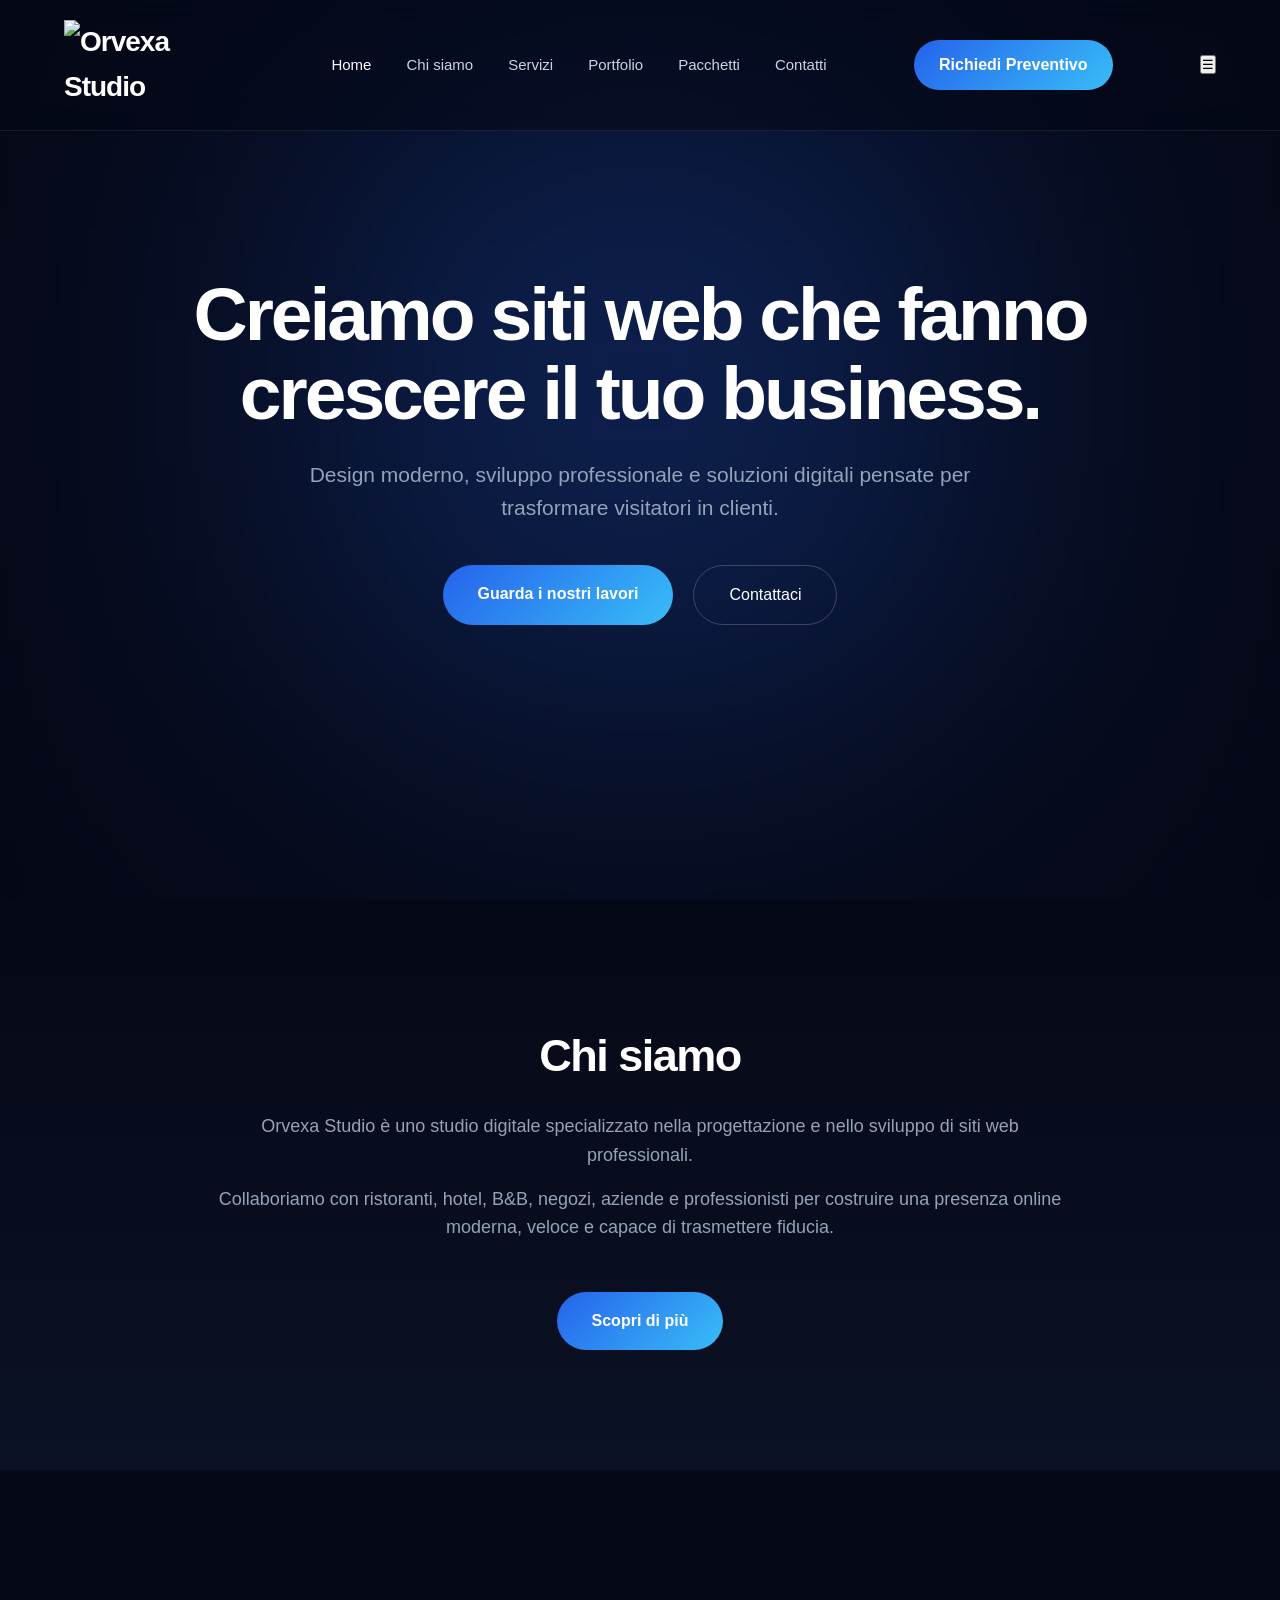
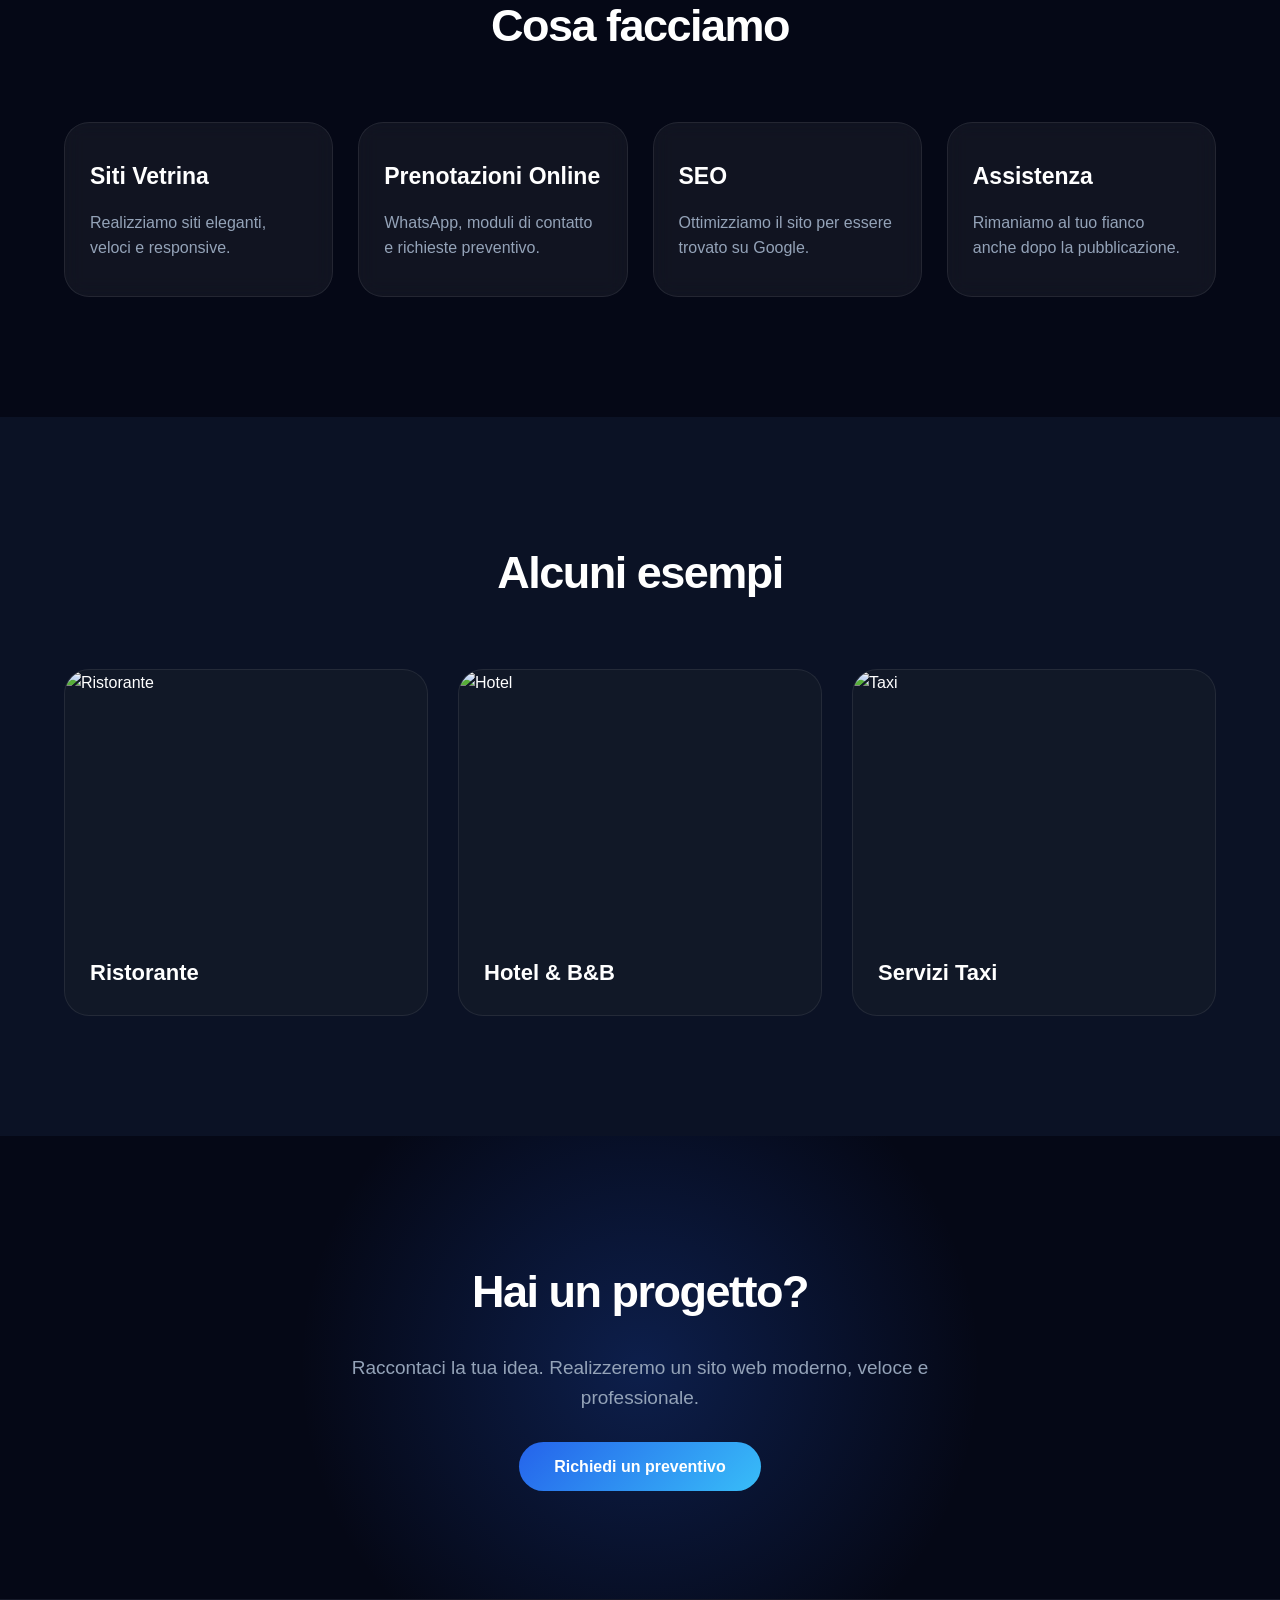
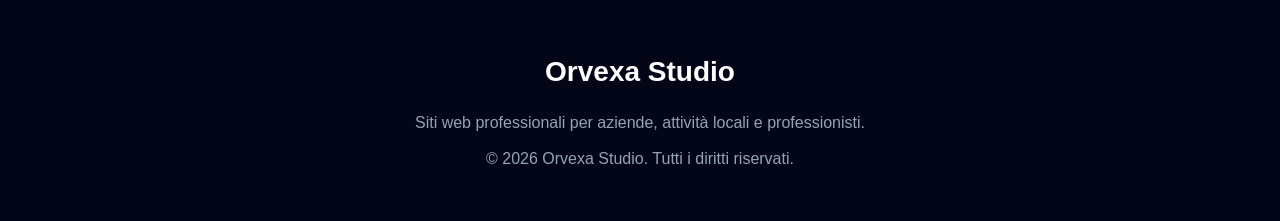
==== commit 6567273e: "Update index.html" ====
--- a/index.html
+++ b/index.html
@@ -23,8 +23,8 @@
 
         <div class="container">
 
-          <a href="index.html" class="logo">
-    <img src="images/logo.png" alt="Orvexa Studio">
+       <a href="index.html" class="logo">
+    <img src="logo.jpg" alt="Orvexa Studio">
 </a>
 
             <nav>
--- a/css/style.css
+++ b/css/style.css
@@ -1743,3 +1743,8 @@
 
 
 }
+
+.logo img {
+    width: 180px;
+    height: auto;
+}
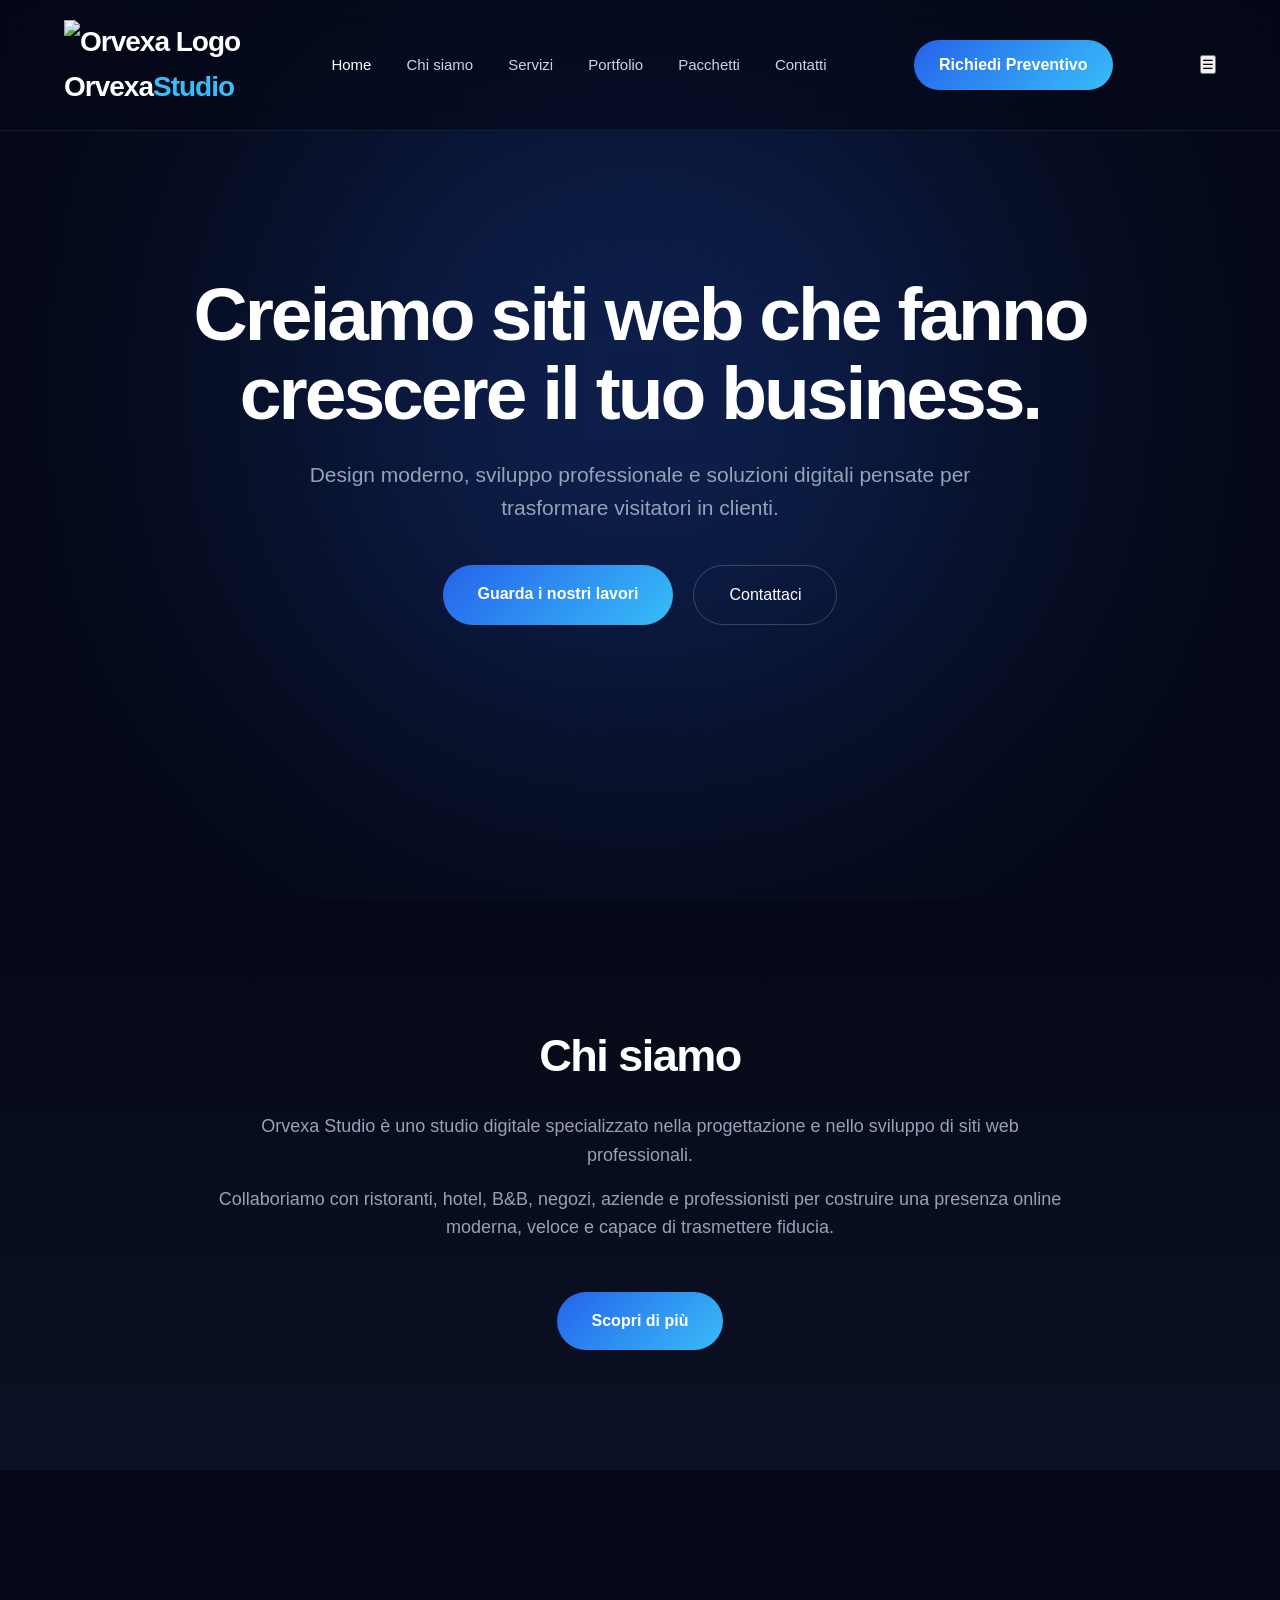
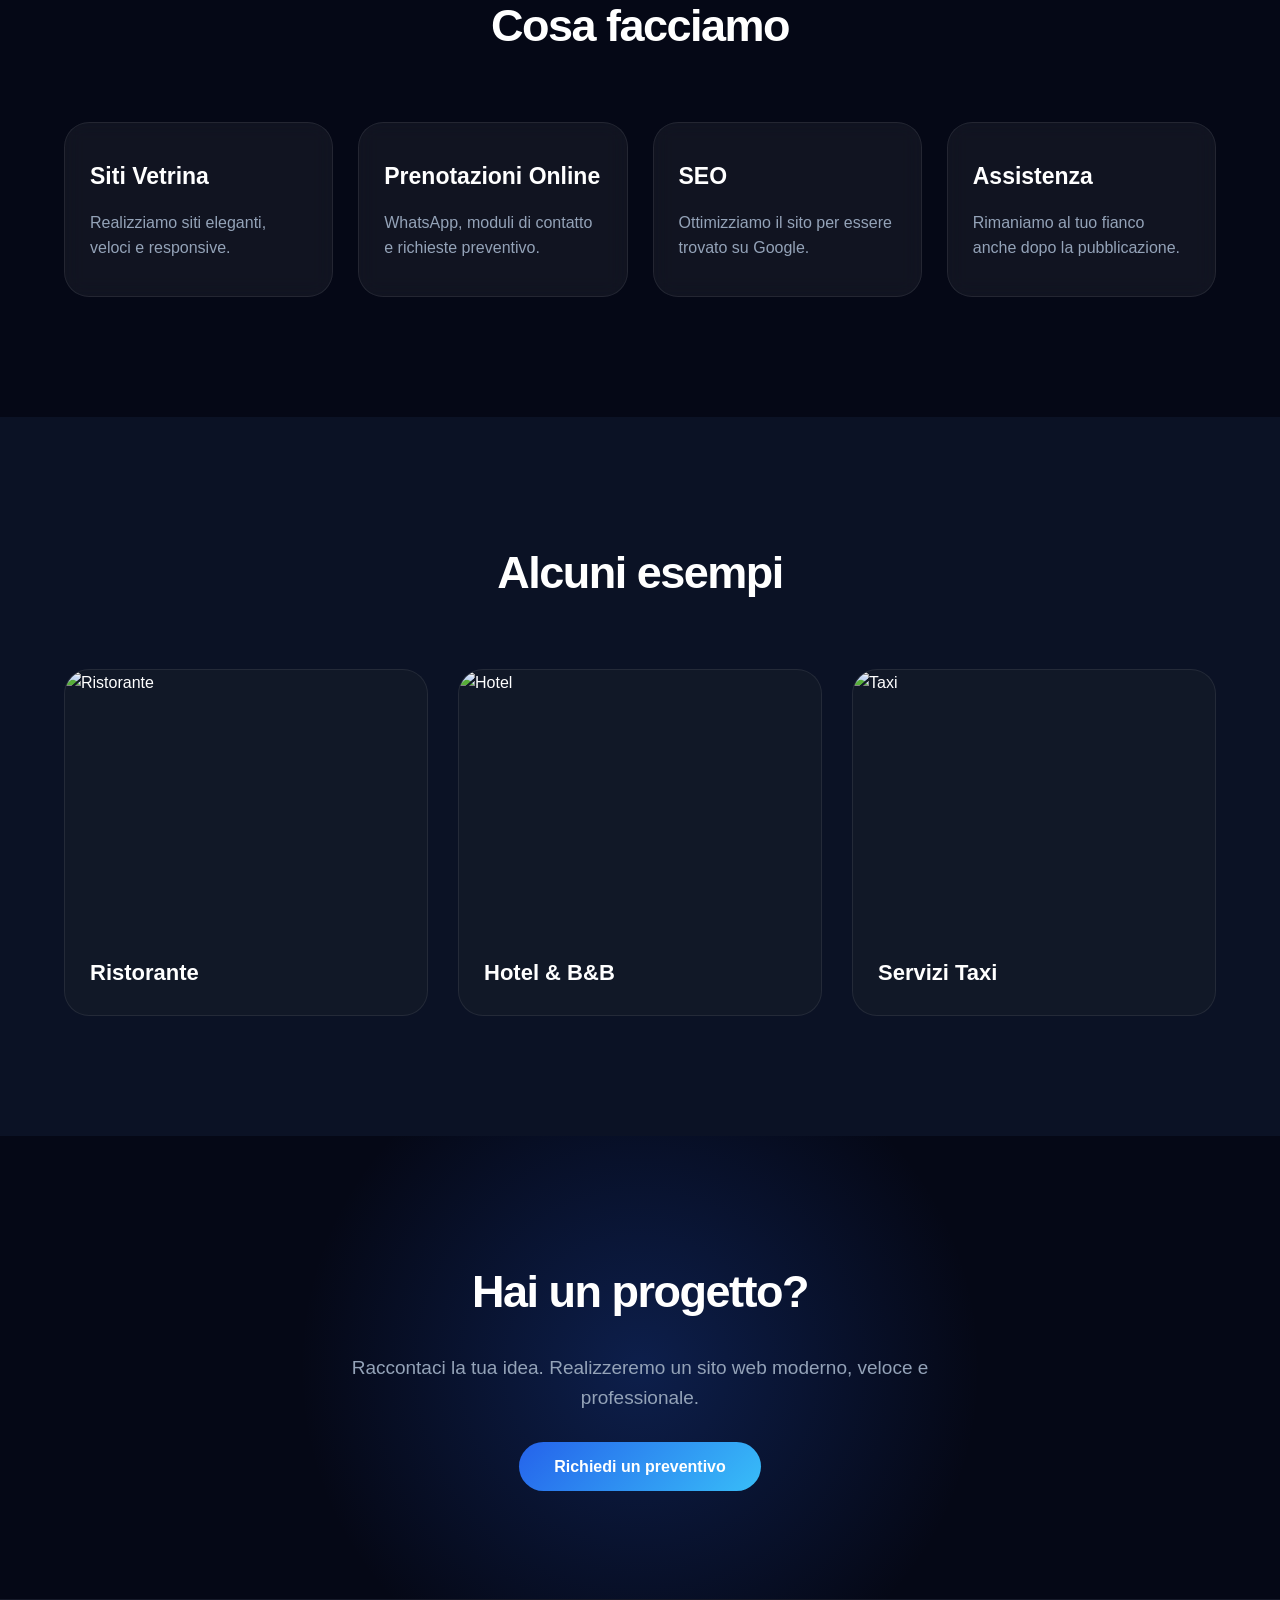
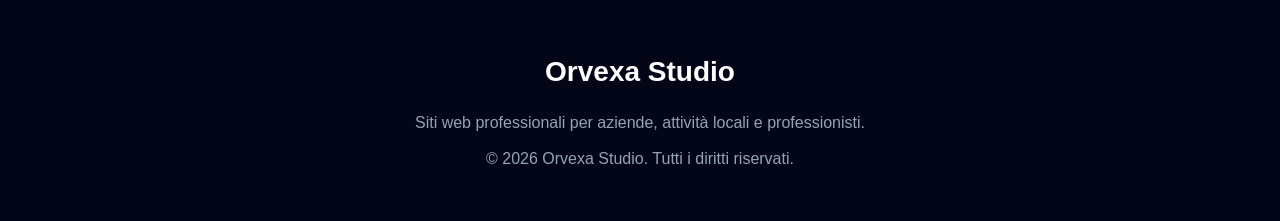
==== commit 60b69963: "Update index.html" ====
--- a/index.html
+++ b/index.html
@@ -24,7 +24,11 @@
         <div class="container">
 
        <a href="index.html" class="logo">
-    <img src="logo.jpg" alt="Orvexa Studio">
+
+    <img src="logo.jpg" alt="Orvexa Logo">
+
+    Orvexa<span>Studio</span>
+
 </a>
 
             <nav>
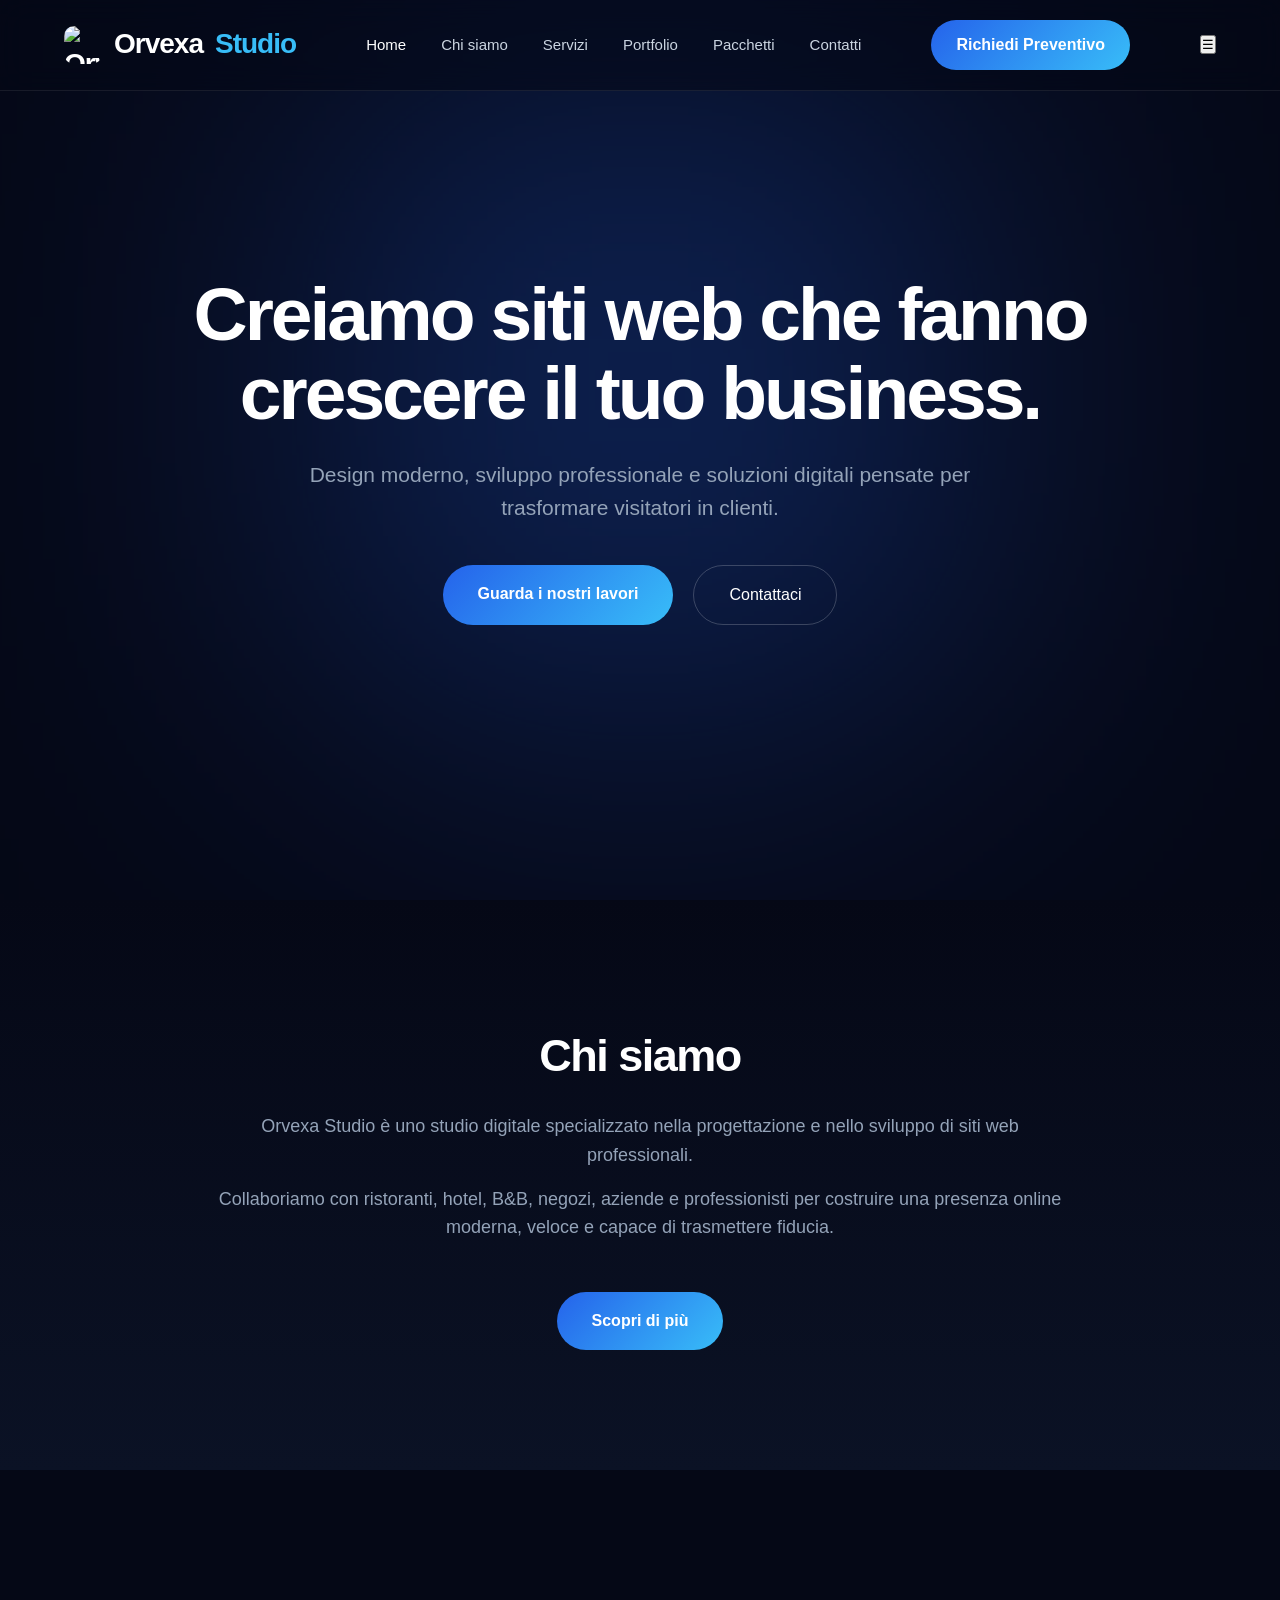
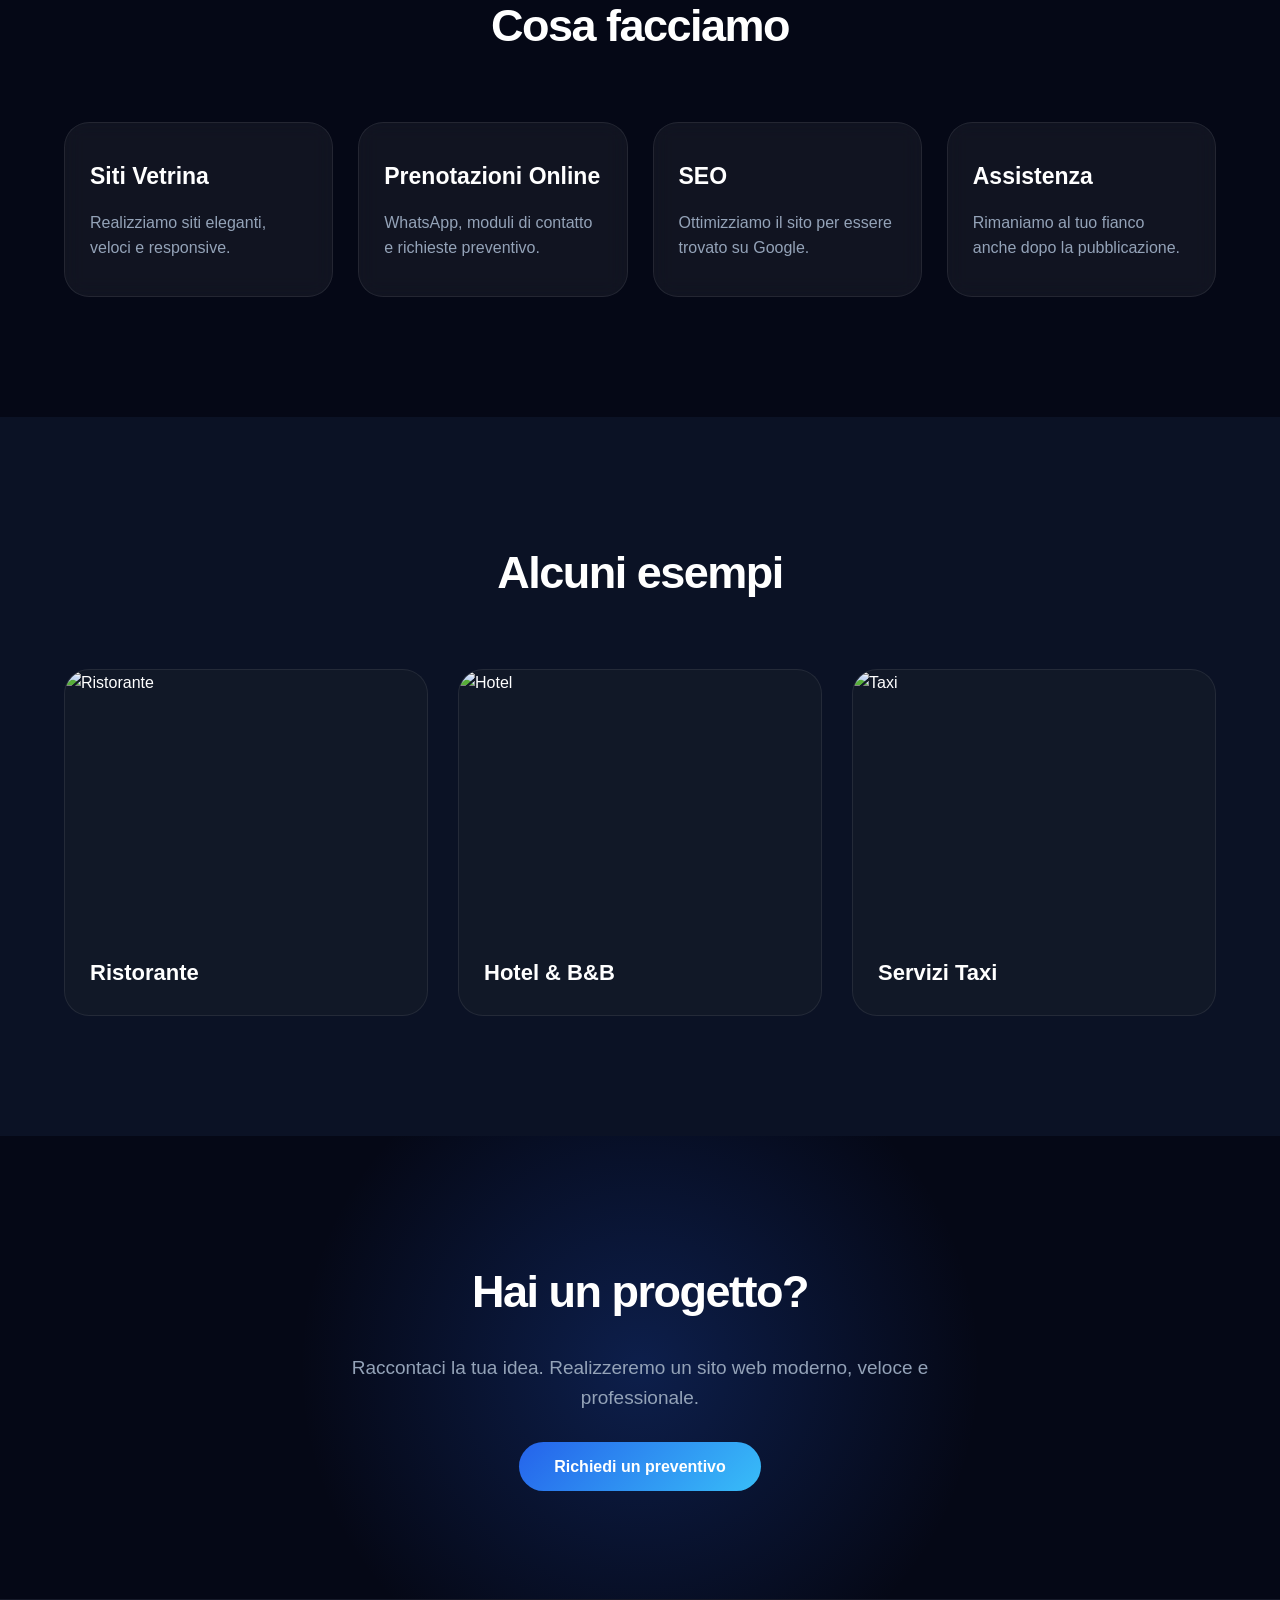
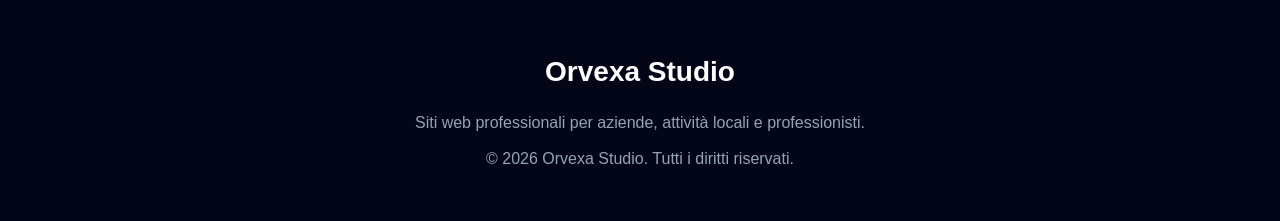
==== commit e498022b: "Update index.html" ====
--- a/index.html
+++ b/index.html
@@ -23,11 +23,11 @@
 
         <div class="container">
 
-       <a href="index.html" class="logo">
-
-    <img src="logo.jpg" alt="Orvexa Logo">
-
-    Orvexa<span>Studio</span>
+      <a href="index.html" class="logo">
+
+<img src="./logo.jpg" alt="Orvexa Logo">
+
+Orvexa<span>Studio</span>
 
 </a>
 
--- a/css/style.css
+++ b/css/style.css
@@ -1744,7 +1744,16 @@
 
 }
 
+.logo {
+    display: flex;
+    align-items: center;
+    gap: 12px;
+}
+
+
 .logo img {
-    width: 180px;
-    height: auto;
-}
+    width: 38px;
+    height: 38px;
+    object-fit: cover;
+    border-radius: 10px;
+}
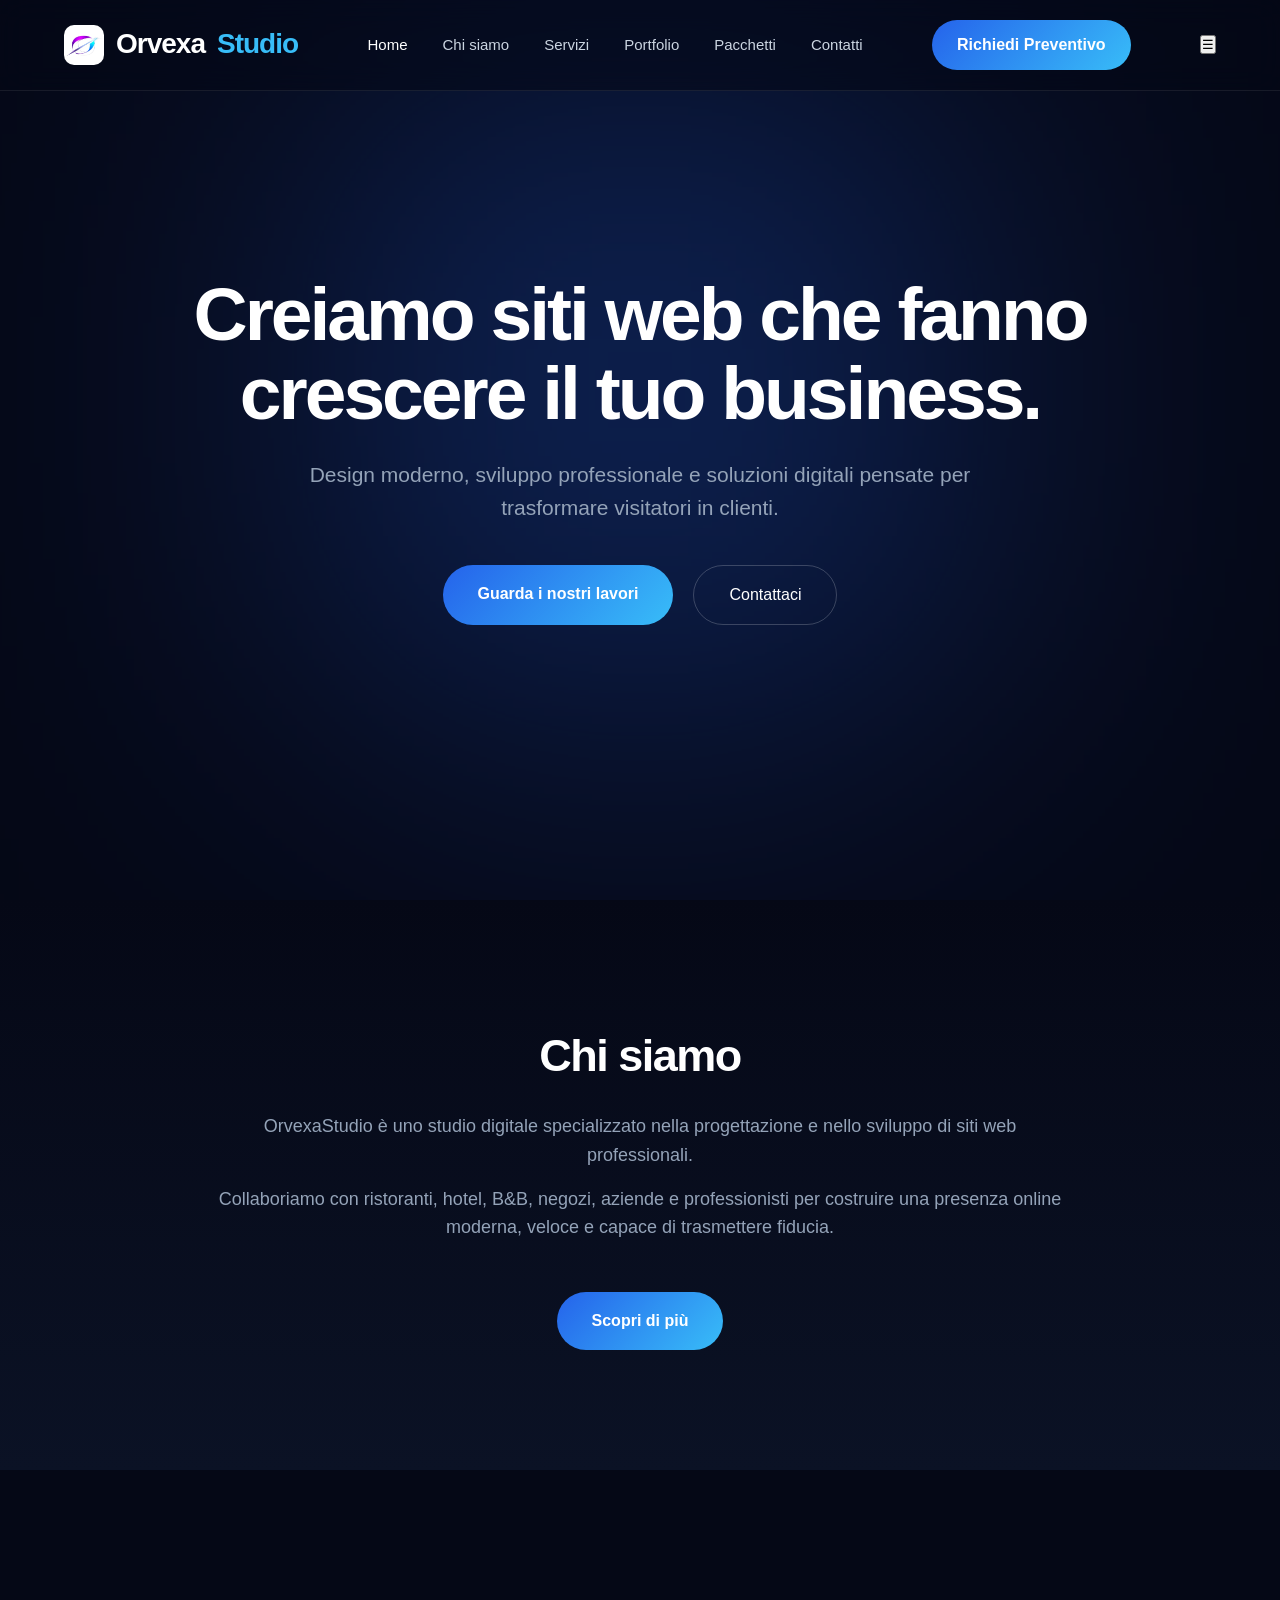
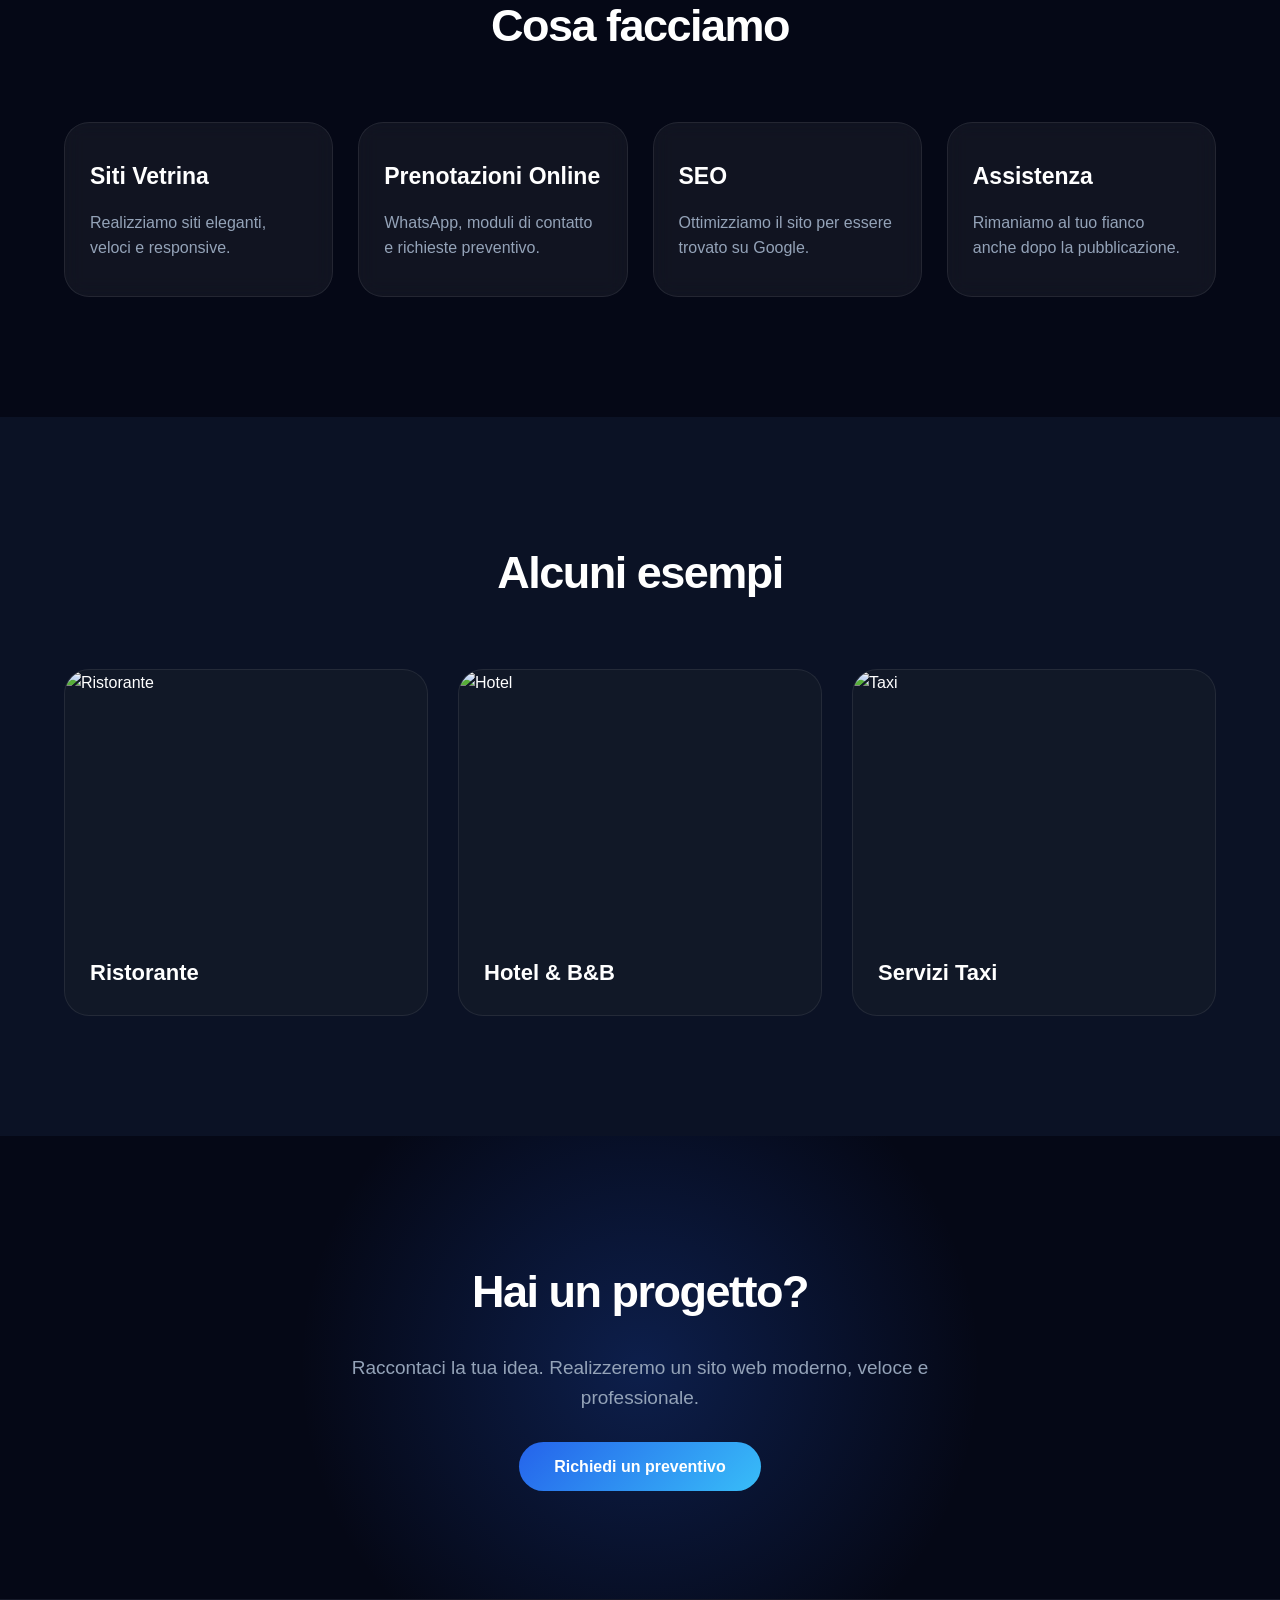
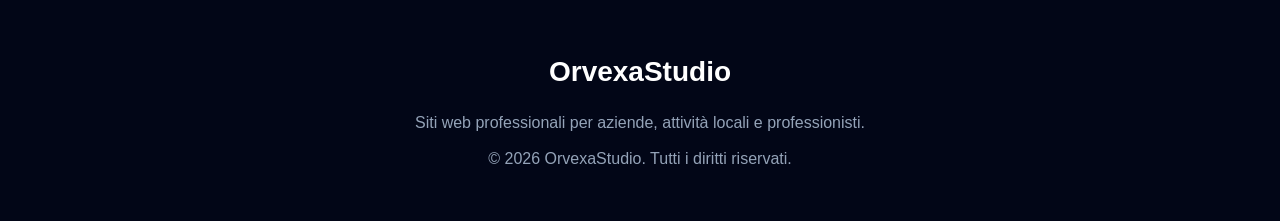
==== commit 30dbe1a0: "Update index.html" ====
--- a/index.html
+++ b/index.html
@@ -6,10 +6,10 @@
     <meta charset="UTF-8">
     <meta name="viewport" content="width=device-width, initial-scale=1.0">
 
-    <title>Orvexa Studio | Siti Web Professionali</title>
+    <title>OrvexaStudio | Siti Web Professionali</title>
 
     <meta name="description"
-        content="Orvexa Studio realizza siti web professionali per aziende, ristoranti, hotel, B&B, negozi e attività locali.">
+        content="OrvexaStudio realizza siti web professionali per aziende, ristoranti, hotel, B&B, negozi e attività locali.">
 
     <link rel="stylesheet" href="css/style.css">
 
@@ -118,7 +118,7 @@
 
             <p>
 
-                Orvexa Studio è uno studio digitale specializzato nella
+                OrvexaStudio è uno studio digitale specializzato nella
                 progettazione e nello sviluppo di siti web professionali.
 
             </p>
@@ -303,7 +303,7 @@
 
             <h3>
 
-                Orvexa Studio
+                OrvexaStudio
 
             </h3>
 
@@ -316,7 +316,7 @@
 
             <p>
 
-                © 2026 Orvexa Studio.
+                © 2026 OrvexaStudio.
                 Tutti i diritti riservati.
 
             </p>
--- a/css/style.css
+++ b/css/style.css
@@ -1757,3 +1757,10 @@
     object-fit: cover;
     border-radius: 10px;
 }
+
+.logo img {
+    display: block !important;
+    width: 40px !important;
+    height: 40px !important;
+    object-fit: cover;
+}
